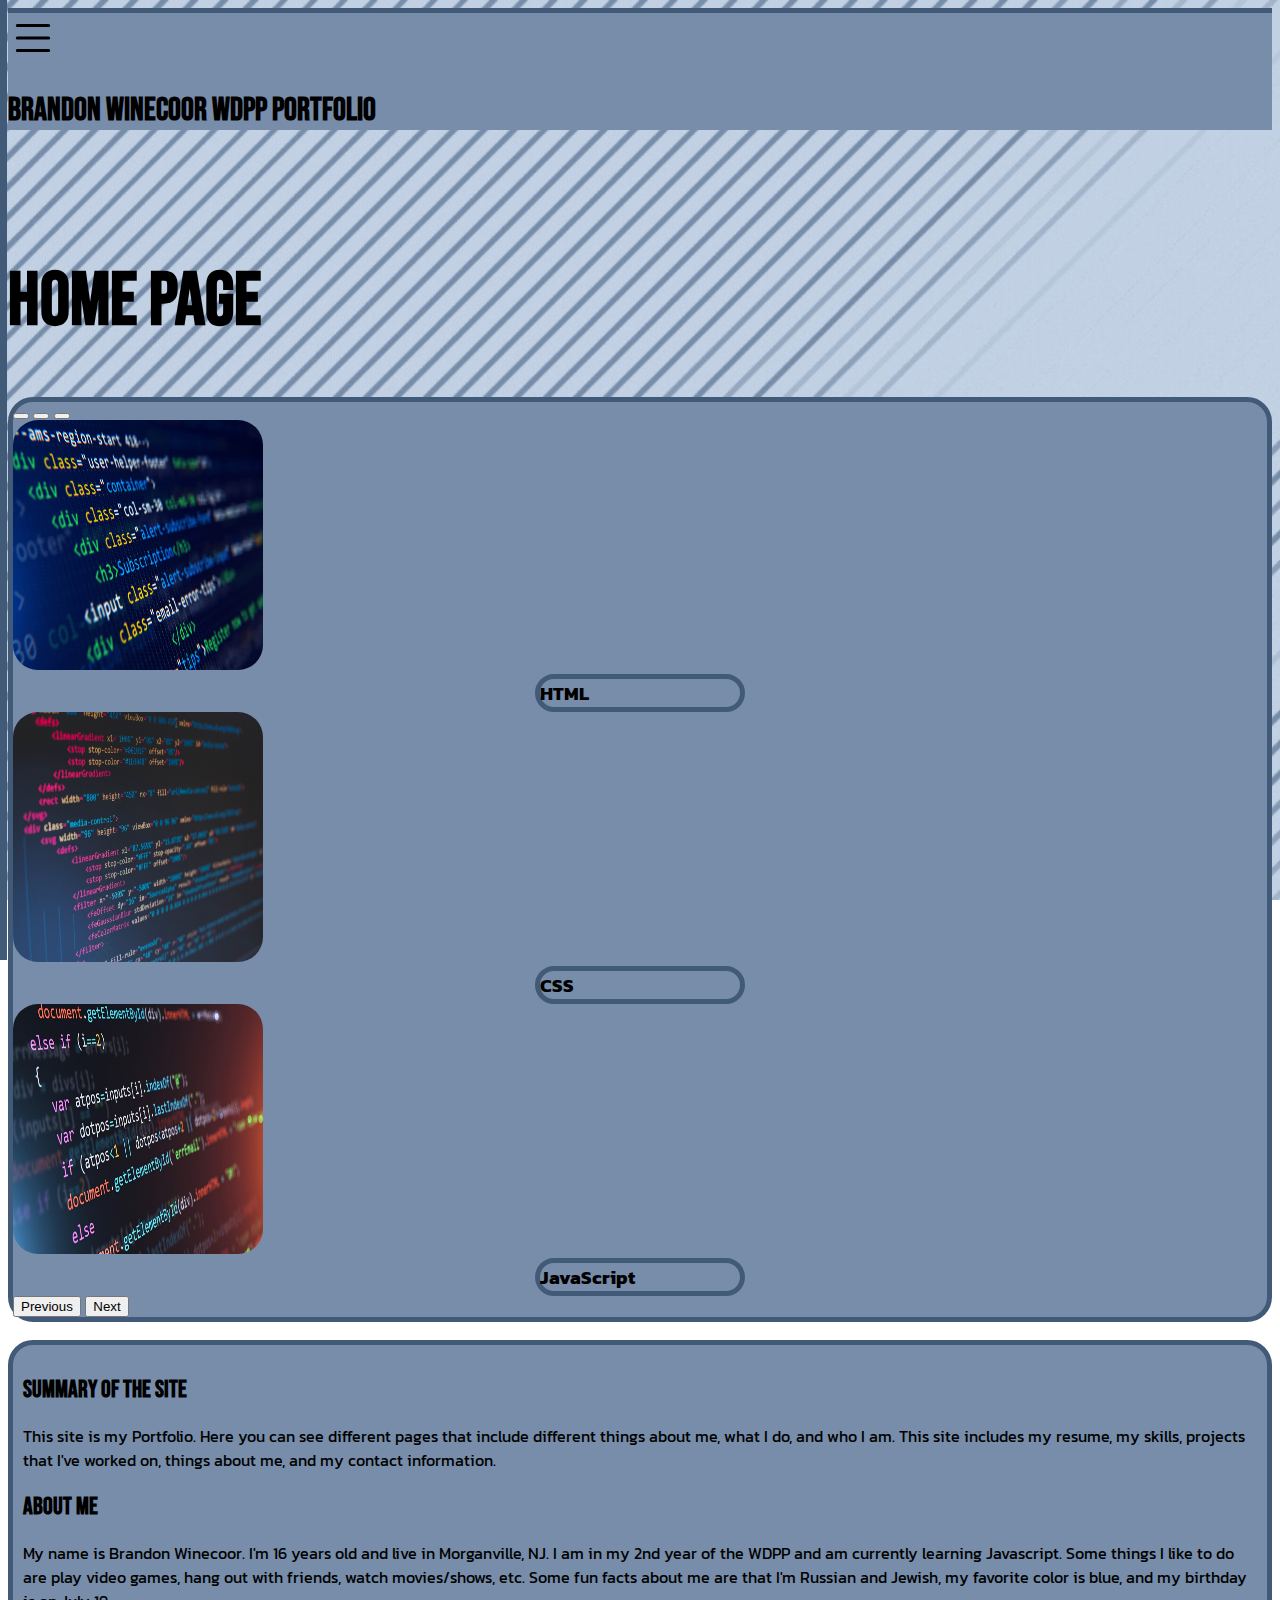
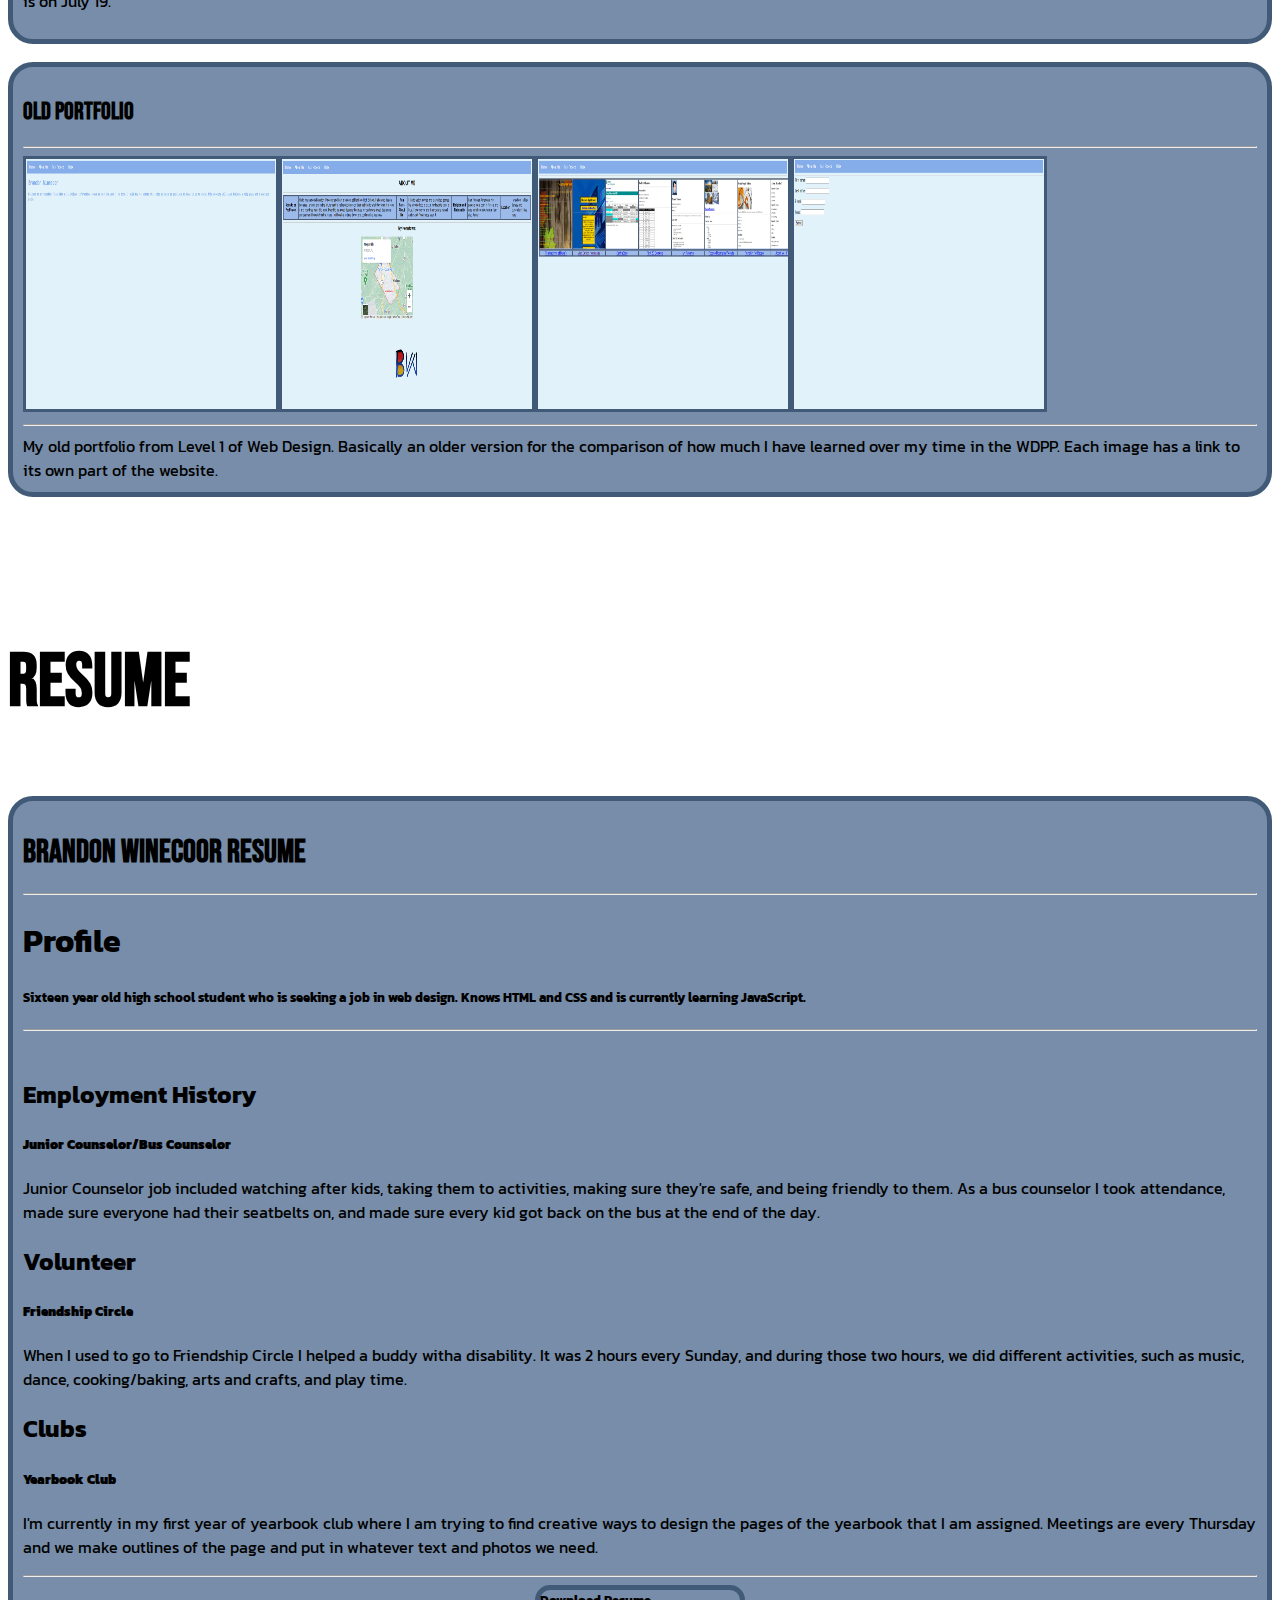
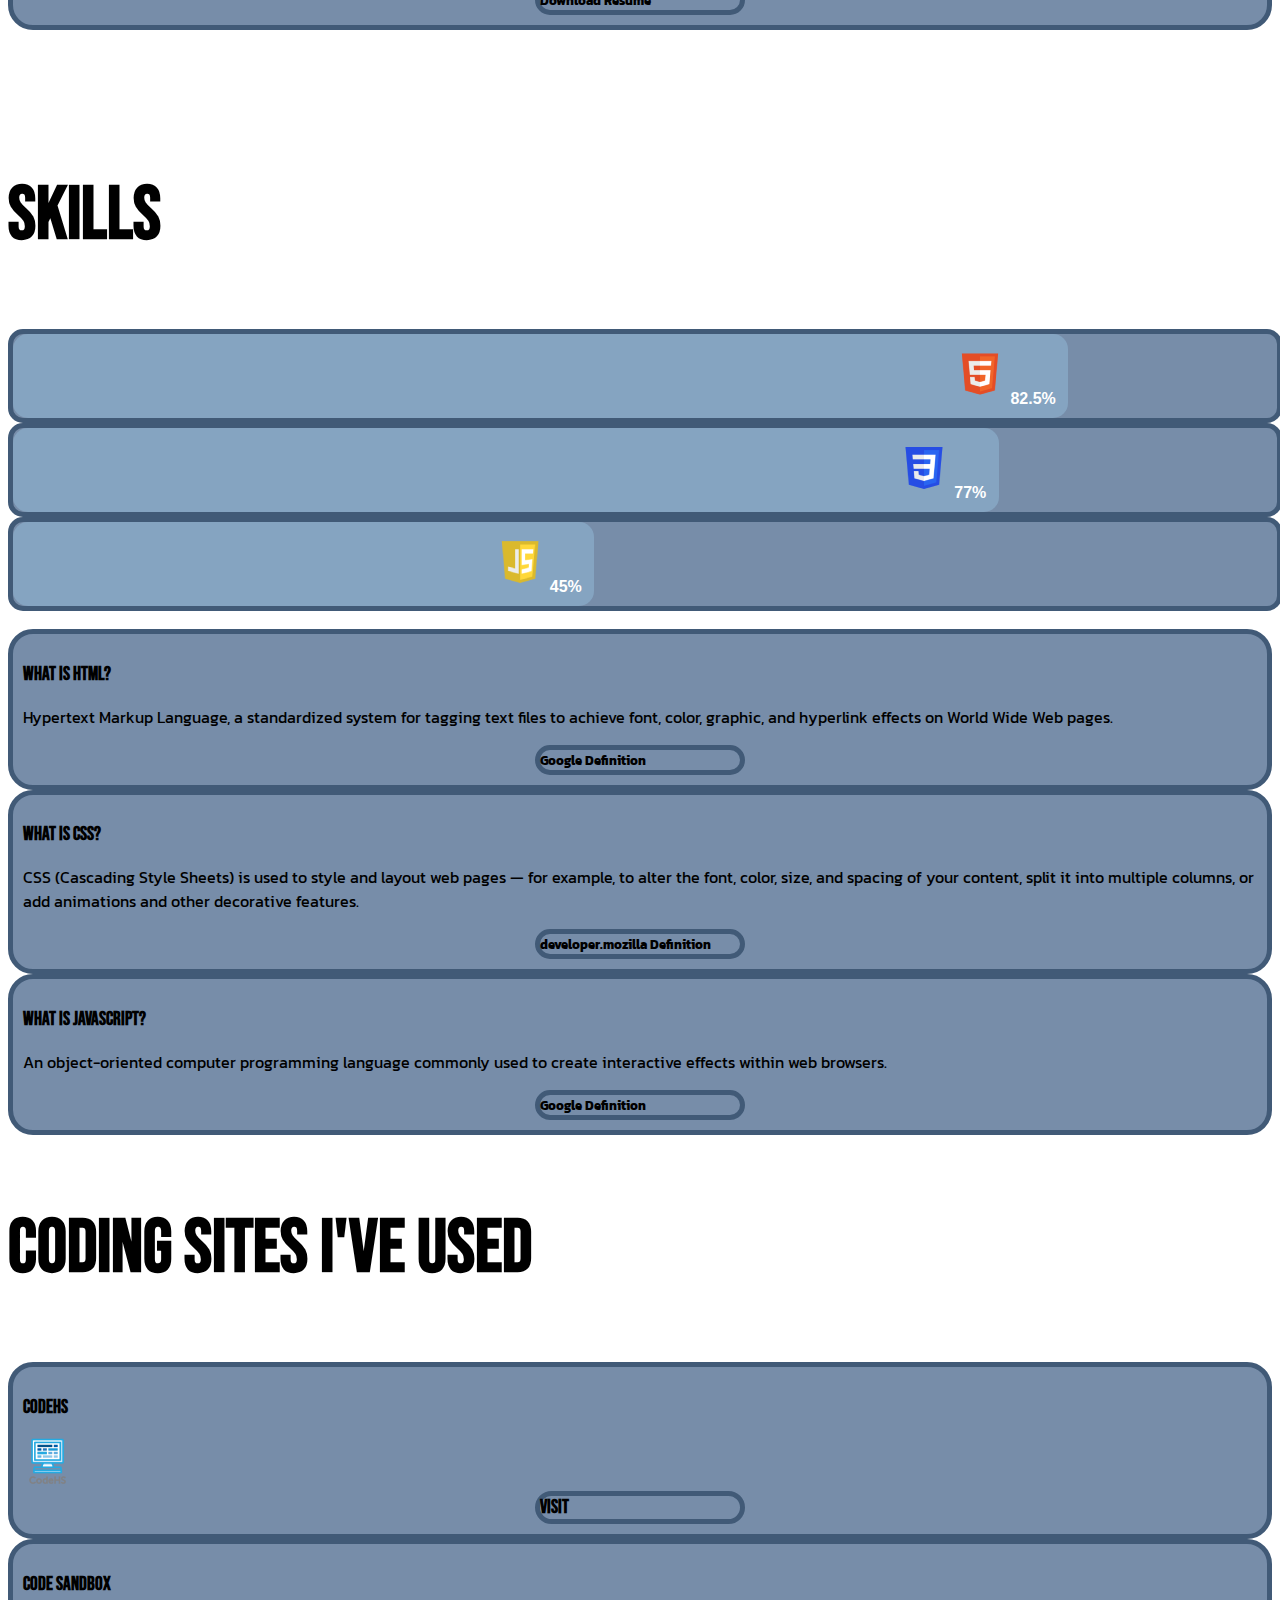
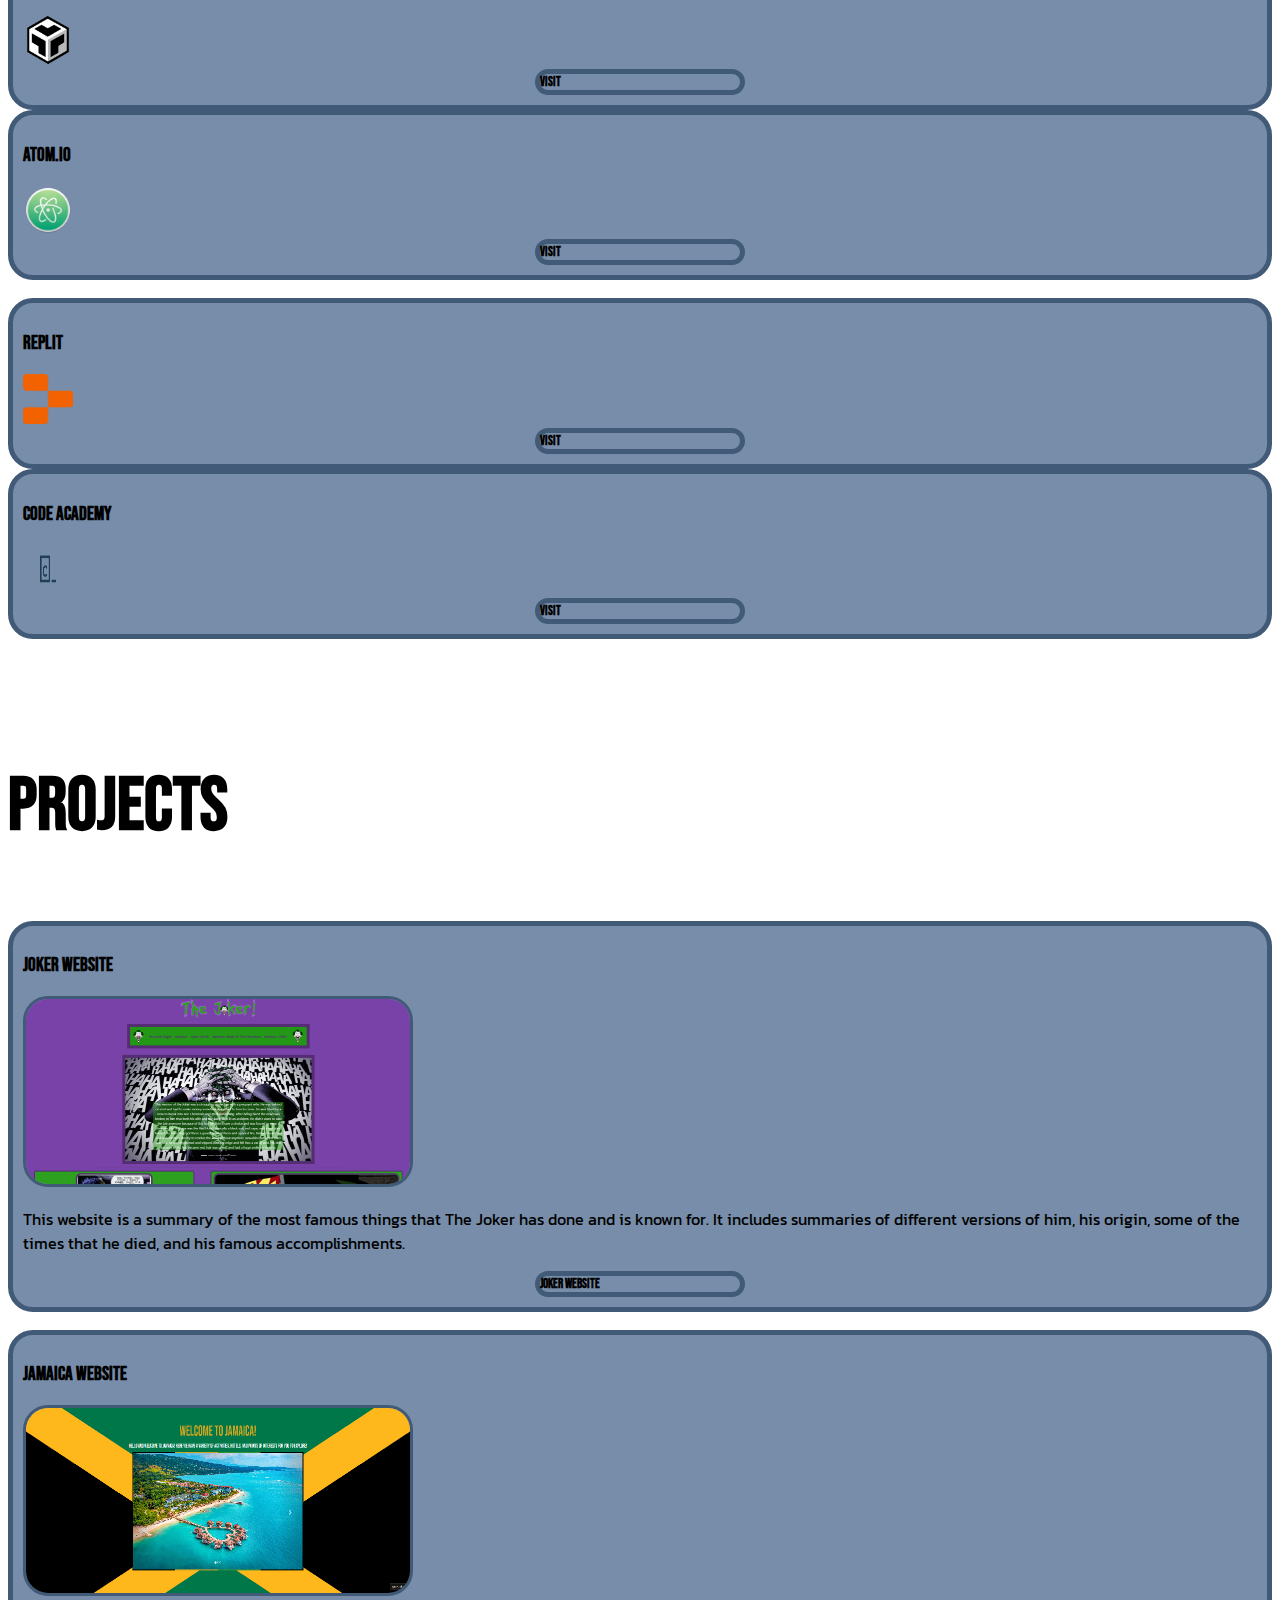
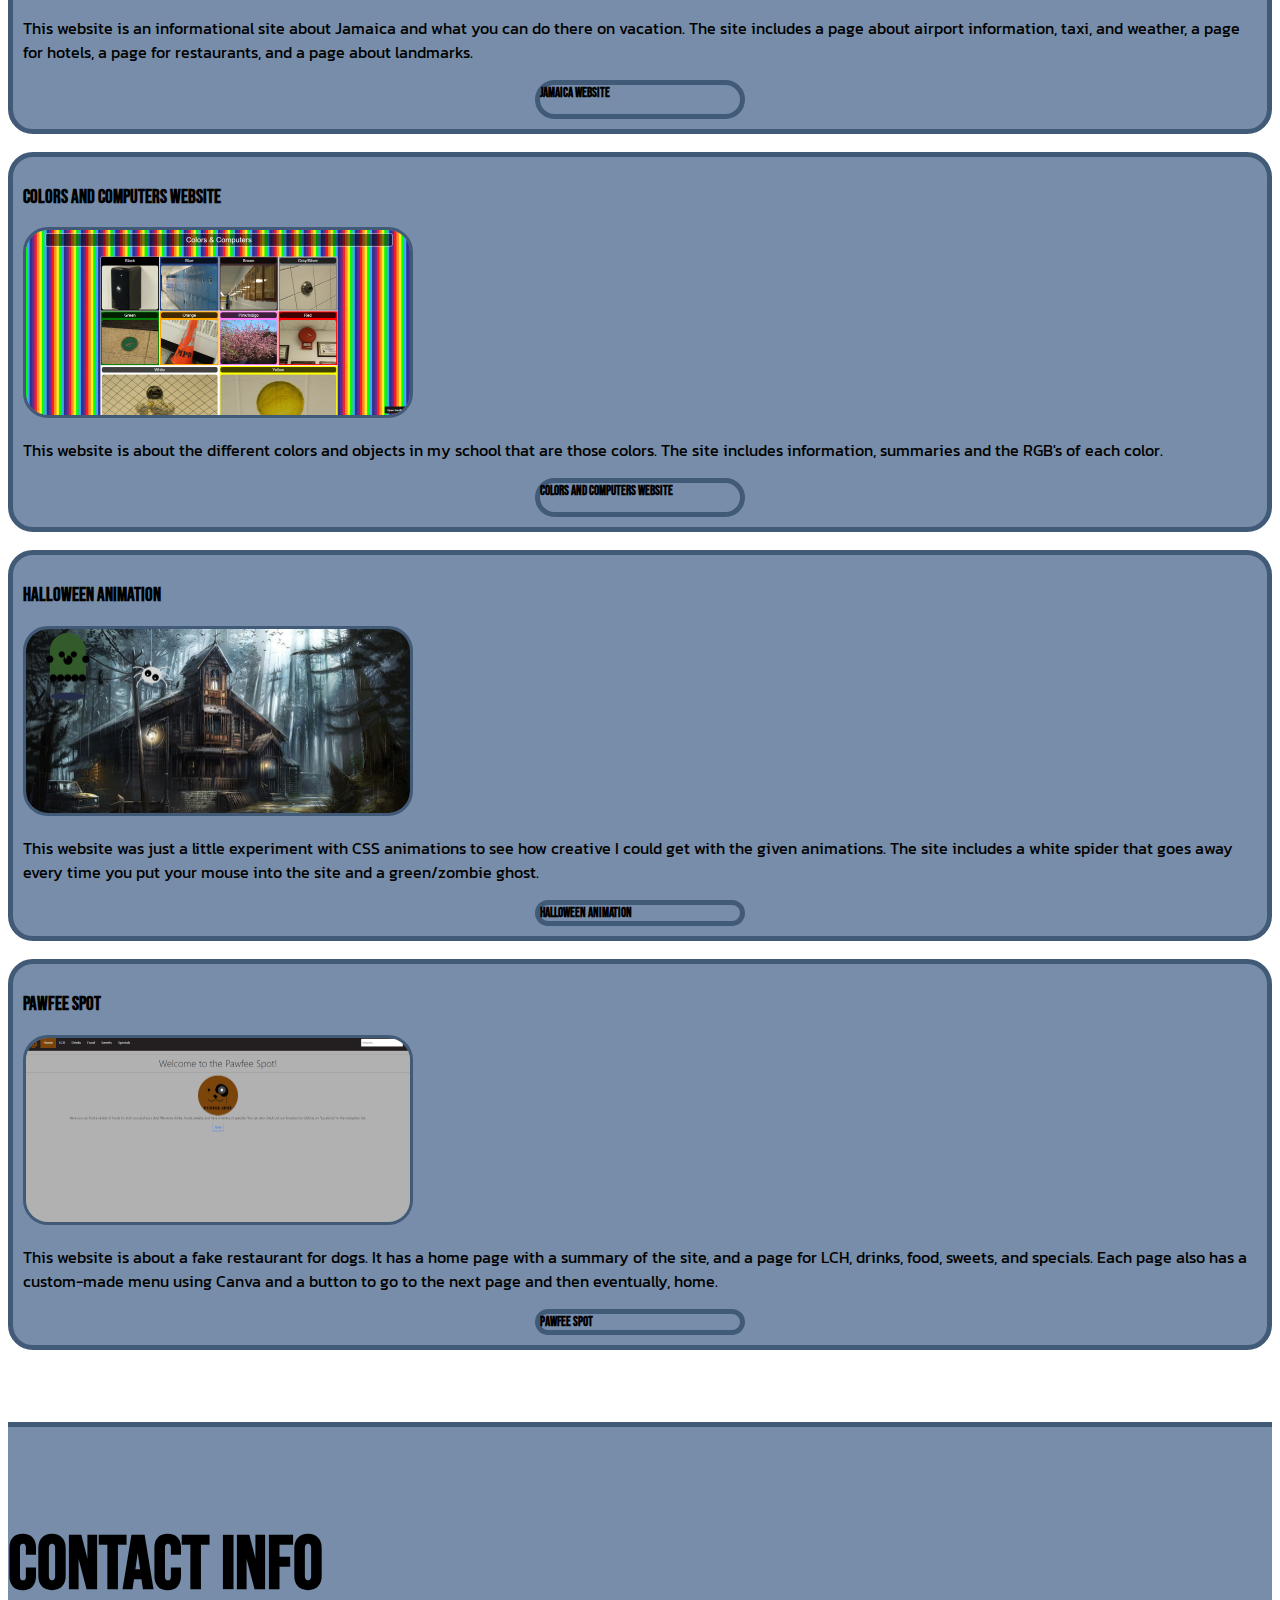
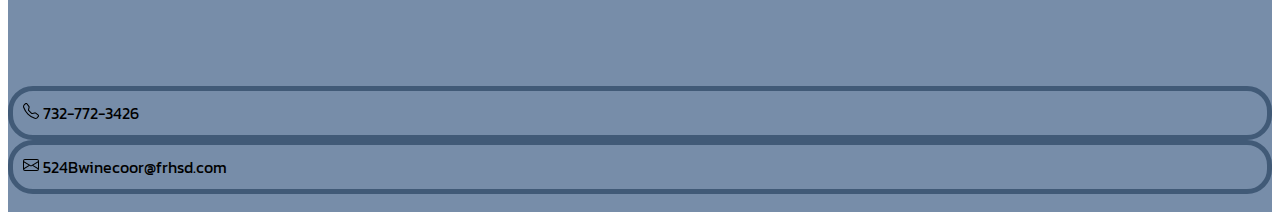
==== index.html @ ffa5fddc "Add files via upload" ====
<!doctype html>
<html lang="en">

<head>

  <link rel="preconnect" href="https://fonts.googleapis.com">
  <link rel="preconnect" href="https://fonts.gstatic.com" crossorigin>
  <link href="https://fonts.googleapis.com/css2?family=Bebas+Neue&family=Kanit:wght@300&display=swap" rel="stylesheet">
  <link href="https://fonts.googleapis.com/css2?family=Bebas+Neue&family=Kanit:wght@300&display=swap" rel="stylesheet">
  <!-- Required meta tags -->
  <meta charset="utf-8">
  <meta name="viewport" content="width=device-width, initial-scale=1">
  <link rel="stylesheet" href="style.css">
  <!-- Bootstrap CSS -->
  <link href="https://cdn.jsdelivr.net/npm/bootstrap@5.0.2/dist/css/bootstrap.min.css" rel="stylesheet"
    integrity="sha384-EVSTQN3/azprG1Anm3QDgpJLIm9Nao0Yz1ztcQTwFspd3yD65VohhpuuCOmLASjC" crossorigin="anonymous">
  <title>Brandon's Portfolio</title>
  <style>
    body {
      background-image: url(background.gif);
      background-repeat: no-repeat;
      background-size: cover;
      background-attachment: fixed;
      font-family: "Lato", sans-serif;
    }

    .sidenav {
      height: 100%;
      width: 0;
      position: fixed;
      z-index: 1;
      top: 0;
      left: 0;
      background-color: #778DA9;
      overflow-x: hidden;
      transition: 0.5s;
      padding-top: 60px;
      border-right: 7.5px solid #415A77;
    }

    .sidenav a {
      padding: 8px 8px 8px 32px;
      text-decoration: none;
      font-size: 25px;
      color: #1f1f1f;
      display: block;
      transition: 0.3s;
    }

    .sidenav a:hover {
      background-color: #95afd0;
    }

    .sidenav .closebtn {
      position: absolute;
      top: 0;
      right: 25px;
      font-size: 36px;
      margin-left: 50px;
    }

    @media screen and (max-height: 450px) {
      .sidenav {
        padding-top: 15px;
      }

      .sidenav a {
        font-size: 18px;
      }
    }
  </style>
</head>

<body>
  <div class="navbar nav-bg sticky-top">
    <div class="container-fluid">
      <div id="mySidenav" class="sidenav">
        <a href="javascript:void(0)" class="closebtn" onclick="closeNav()"><svg xmlns="http://www.w3.org/2000/svg"
            width="35" height="35" fill="currentColor" class="bi bi-x-lg" viewBox="0 0 16 16">
            <path
              d="M2.146 2.854a.5.5 0 1 1 .708-.708L8 7.293l5.146-5.147a.5.5 0 0 1 .708.708L8.707 8l5.147 5.146a.5.5 0 0 1-.708.708L8 8.707l-5.146 5.147a.5.5 0 0 1-.708-.708L7.293 8 2.146 2.854Z" />
          </svg></a>
        <a href="#home">Home/About Me</a>
        <a href="#resume">Resume</a>
        <a href="#skills">Skills</a>
        <a href="#projects">Projects</a>
        <a href="#contactinfo">Contact Info</a>
      </div>


      <span style="font-size:30px;cursor:pointer" onclick="openNav()" class="sticky-top"><svg
          xmlns="http://www.w3.org/2000/svg" width="50" height="50" fill="currentColor" class="bi bi-list"
          viewBox="0 0 16 16">
          <path fill-rule="evenodd"
            d="M2.5 12a.5.5 0 0 1 .5-.5h10a.5.5 0 0 1 0 1H3a.5.5 0 0 1-.5-.5zm0-4a.5.5 0 0 1 .5-.5h10a.5.5 0 0 1 0 1H3a.5.5 0 0 1-.5-.5zm0-4a.5.5 0 0 1 .5-.5h10a.5.5 0 0 1 0 1H3a.5.5 0 0 1-.5-.5z" />
        </svg></span>

      <script>
        function openNav() {
          document.getElementById("mySidenav").style.width = "250px";
        }

        function closeNav() {
          document.getElementById("mySidenav").style.width = "0";
        }
      </script>
      <h1 class="text-dark mx-auto googlefont" href="#">Brandon Winecoor WDPP Portfolio</h1>
    </div>
  </div>



  <div>
    <section id="home">
      <br>
      <br>
      <br>
      <h1 class="text-center googlefont text-decoration-underline h1size">Home Page</h1>


      <div id="carouselExampleDark" class="carousel slide customborder3 col-sm-4" data-bs-ride="carousel">
        <div class="carousel-indicators">
          <button type="button" data-bs-target="#carouselExampleDark" data-bs-slide-to="0" class="active"
            aria-current="true" aria-label="Slide 1"></button>
          <button type="button" data-bs-target="#carouselExampleDark" data-bs-slide-to="1"
            aria-label="Slide 2"></button>
          <button type="button" data-bs-target="#carouselExampleDark" data-bs-slide-to="2"
            aria-label="Slide 3"></button>
        </div>
        <div class="carousel-inner">
          <div class="carousel-item active" data-bs-interval="10000">
            <img src="htmlimg.png" class="d-block w-100 phimg carouselimg" alt="...">
            <div class="carousel-caption d-none d-md-block">
              <h3 class="text-center googlefont2 bg-custom text-dark tha">HTML</h3>
            </div>
          </div>
          <div class="carousel-item" data-bs-interval="2000">
            <img src="cssimg.png" class="d-block w-100 phimg carouselimg" alt="...">
            <div class="carousel-caption d-none d-md-block">
              <h3 class="text-center googlefont2 bg-custom text-dark tha">CSS</h3>
            </div>
          </div>
          <div class="carousel-item">
            <img src="javascriptimg.png" class="d-block w-100 phimg carouselimg" alt="...">
            <div class="carousel-caption d-none d-md-block">
              <h3 class="text-center googlefont2 bg-custom text-dark tha">JavaScript</h3>
            </div>
          </div>
        </div>
        <button class="carousel-control-prev" type="button" data-bs-target="#carouselExampleDark" data-bs-slide="prev">
          <span class="carousel-control-prev-icon" aria-hidden="true"></span>
          <span class="visually-hidden">Previous</span>
        </button>
        <button class="carousel-control-next" type="button" data-bs-target="#carouselExampleDark" data-bs-slide="next">
          <span class="carousel-control-next-icon" aria-hidden="true"></span>
          <span class="visually-hidden">Next</span>
        </button>
      </div>

      <br>
      <div class="mx-auto">
        <div class="text-center customborder col-sm-6">
          <div class="tha">
            <h2 class=" googlefont  text-decoration-underline">Summary of the Site</h2>
            <p class=" googlefont2">This site is my Portfolio. Here you can see different pages that include different
              things
              about me, what I do,
              and who I am. This site includes my resume, my skills, projects that I've worked on, things about me, and
              my
              contact information.</p>
          </div>
          <div class="tha">
            <h2 class="googlefont  text-decoration-underline">About Me</h2>
            <p class="googlefont2">My name is Brandon Winecoor. I'm 16 years old and live in Morganville, NJ. I am
              in my 2nd year of the WDPP and am currently learning Javascript. Some things I like to do are play video
              games, hang out with friends, watch movies/shows, etc. Some fun facts about me are that I'm Russian and
              Jewish, my favorite color is blue, and my birthday is on July 19. </p>
          </div>
        </div>
      </div>

      <br>

      <div class="container text-center op">
        <div class="row row-cols-1">
          <div class="col googlefont text-decoration-underline">
            <h2>Old Portfolio</h3>
          </div>
          <hr>
          <div class="col"><a href="https://brandonwinecoorcodehsme-2858744.codehs.me/index.html" target="blank"><img
                src="OP 1.png" class="imgborder"></a><a
              href="https://brandonwinecoorcodehsme-2858744.codehs.me/about.html" target="blank"><img src="OP 2.png"
                class="imgborder"></a><a href="https://brandonwinecoorcodehsme-2858744.codehs.me/pastprojects.html"
              target="blank"><img src="OP 3.png" class="imgborder"></a><a
              href="https://brandonwinecoorcodehsme-2858744.codehs.me/help.html" target="blank"><img src="OP 4.png"
                class="imgborder"></a></div>
          <hr>
          <div class="col googlefont2 tha">My old portfolio from Level 1 of Web Design. Basically an older
            version for the
            comparison of how much I have learned over my time in the WDPP. Each image has a link to its own part of
            the
            website.
          </div>
        </div>
      </div>

      <br>

    </section>
    <br>

    <section id="resume">
      <br>
      <br>
      <br>

      <h1 class="text-center googlefont text-decoration-underline h1size">Resume</h1>
      <br>
      <div class="row customborder col-md-10 mx-auto">
        <h1 class="googlefont text-center text-decoration-underline">Brandon Winecoor Resume</h2>
          <hr>
          <div class="tha">
            <h1 class="googlefont2 text-center text-decoration-underline">Profile</h2>
              <h5 class="googlefont2 text-center">Sixteen year old high school student who is seeking a job in web
                design.
                Knows HTML and CSS and is currently learning JavaScript.</h4>
          </div>
          <hr>
          <br>

          <div class="col-md-3 mx-auto">
            <div class="text-center tha">
              <h2 class="googlefont2 text-decoration-underline">Employment History</h2>
              <h5 class="googlefont2"><b>Junior Counselor/Bus Counselor</b></h5>
              <p class="googlefont2">Junior Counselor job included watching after kids, taking them to activities,
                making
                sure
                they're safe,
                and
                being friendly to them. As a bus counselor I took attendance, made sure
                everyone had
                their
                seatbelts on, and made sure every kid got back on the bus at the end of the
                day.</p>
            </div>
          </div>
          <div class="col-md-3 mx-auto">
            <div class="text-center tha">
              <h2 class="googlefont2 text-decoration-underline">Volunteer</h2>
              <h5 class="googlefont2"><b>Friendship Circle</b></h5>
              <p class="googlefont2">When I used to go to Friendship Circle I helped a buddy witha disability. It
                was 2
                hours
                every Sunday, and during those two hours, we did different activities, such as music, dance,
                cooking/baking,
                arts and crafts, and play time.</p>
            </div>
          </div>
          <div class="col-md-3 mx-auto">
            <div class="text-center tha">
              <h2 class="googlefont2 text-decoration-underline">Clubs</h2>
              <h5 class="googlefont2"><b>Yearbook Club</b></h5>
              <p class="googlefont2">I'm currently in my first year of yearbook club where I am trying to find
                creative
                ways
                to design the pages of the yearbook that I am assigned. Meetings are every Thursday and we make
                outlines
                of
                the page and put in whatever text and photos we need.</p>
            </div>
          </div>
          <hr>
          <div class="mx-auto">
            <h5 class="googlefont bg-custom-button text-center text-dark"><a
                href="https://portfolio.brandonw13.repl.co/myresume.png" target="blank" class="text-dark googlefont2"
                download>Download Resume</a></h5>
          </div>
      </div>



    </section>
    <br>
    <section id="skills">
      <br>
      <br>
      <br>

      <div class="row text-center">
        <div class="col-lg-12">
          <div class="card-body">
            <div class="container-fluid ml-3 mr-3">
              <br>
              <div class="row">
                <div class="col">
                  <h1 class="text-center googlefont text-decoration-underline h1size">Skills</h1>
                </div>
              </div>

              <br>

              <div class="skilllevel">
                <div class="skills html"><img src="htmllogo.png" class="skillimg"><b>82.5%</b></div>
              </div>

              <div class="skilllevel">
                <div class="skills css"><img src="csslogo.png" class="skillimg"><b>77%</b></div>
              </div>

              <div class="skilllevel">
                <div class="skills js"><img src="javascriptlogo.png" class="skillimg"><b>45%</b></div>
              </div>
            </div>
          </div>
        </div>
      </div>
      <br>

      <div class="row text-center mx-auto">
        <div class="col-lg-4">
          <div class="customborder">
            <div class="card-body tha">
              <h3 class="card-title text-center googlefont text-decoration-underline">What is HTML?</h3>
              <p class="card-text googlefont2">Hypertext Markup Language, a standardized system for tagging text
                files to achieve font, color, graphic, and hyperlink effects on World Wide Web pages.</p>
              <h5 class="googlefont bg-custom-button text-center text-dark"><a
                  href="https://www.google.com/search?q=What+is+HTML%3F&rlz=1C1GCEB_enUS1023US1023&oq=What+is+HTML%3F&aqs=chrome..69i57.176j0j7&sourceid=chrome&ie=UTF-8"
                  target="blank" class="text-dark googlefont2">Google Definition</a></h5>
            </div>
          </div>
        </div>
        <div class="col-lg-4">
          <div class="customborder">
            <div class="card-body tha">
              <h3 class="card-title text-center googlefont text-decoration-underline">What is CSS?</h3>
              <p class="card-text googlefont2">CSS (Cascading Style Sheets) is used to style and layout web pages —
                for example, to alter the font, color, size, and spacing of your content, split it into multiple
                columns,
                or add
                animations and other decorative features.</p>
              <h5 class="googlefont bg-custom-button text-center text-dark"><a
                  href="https://developer.mozilla.org/en-US/docs/Web/CSS" target="blank"
                  class="text-dark googlefont2">developer.mozilla
                  Definition</a></h5>
            </div>
          </div>
        </div>
        <div class="col-lg-4">
          <div class="customborder">
            <div class="card-body tha">
              <h3 class="card-title text-center googlefont text-decoration-underline">What is JavaScript?</h3>
              <p class="card-text googlefont2">An object-oriented computer programming language commonly used to
                create interactive effects within web browsers.</p>
              <h5 class="googlefont bg-custom-button text-center text-dark"><a
                  href="https://www.google.com/search?q=What+is+javascript%3F&rlz=1C1GCEB_enUS1023US1023&ei=Nad7Y8HILLSv5NoPrN-J8Ao&ved=0ahUKEwiBt67h2L_7AhW0F1kFHaxvAq4Q4dUDCBE&uact=5&oq=What+is+javascript%3F&gs_lcp=Cgxnd3Mtd2l6LXNlcnAQAzIECAAQRzIECAAQRzIECAAQRzIECAAQRzIECAAQRzIECAAQRzIECAAQRzIECAAQR0oECEEYAEoECEYYAFDNBlj4D2CHEWgAcAJ4AYABAIgBAJIBAJgBAKABAcgBCMABAQ&sclient=gws-wiz-serp"
                  target="blank" class="text-dark googlefont2">Google Definition</a></h5>
            </div>
          </div>
        </div>

      </div>

      <br>

      <h1 class="text-center googlefont text-decoration-underline h1size">Coding Sites I've Used</h1>

      <br>

      <div class="row text-center mx-auto">
        <div class="col-lg-4">
          <div class="customborder">
            <div class="card-body">
              <h3 class="card-title text-center googlefont">CodeHS</h3>
              <img src="codehslogo.png" class="sitelogos">
              <h3 class="googlefont bg-custom-button text-center text-dark"><a href="https://codehs.com/" target="blank"
                  class="text-dark">Visit</a></h3>
            </div>
          </div>
        </div>
        <div class="col-lg-4">
          <div class="customborder">
            <div class="card-body">
              <h3 class="card-title text-center googlefont">Code Sandbox</h5>
                <img src="codesandboxlogo.png" class="sitelogos">
                <h5 class="googlefont bg-custom-button text-center text-dark"><a
                    href="https://codesandbox.io/signin?continue=/dashboard/recent" target="blank"
                    class="text-dark">Visit</a>
                </h5>
            </div>
          </div>
        </div>
        <div class="col-lg-4">
          <div class="customborder">
            <div class="card-body">
              <h3 class="card-title text-center googlefont">Atom.io</h5>
                <img src="atom.io logo.png" class="sitelogos">
                <h5 class="googlefont bg-custom-button text-center text-dark"><a href="https://atom.io/" target="blank"
                    class="text-dark">Visit</a></h5>
            </div>
          </div>
        </div>

      </div>

      <br>

      <div class="row text-center mx-auto">
        <div class="col-lg-6">
          <div class="customborder">
            <div class="card-body">
              <h3 class="card-title text-center googlefont">Replit</h5>
                <img src="replitlogo.png" class="sitelogos">
                <h5 class="googlefont bg-custom-button text-center text-dark"><a href="https://replit.com/~"
                    target="blank" class="text-dark">Visit</a></h5>
            </div>
          </div>
        </div>
        <div class="col-lg-6">
          <div class="customborder">
            <div class="card-body">
              <h3 class="card-title text-center googlefont">Code Academy</h5>
                <img src="codecademylogo.png" class="sitelogos">
                <h5 class="googlefont bg-custom-button text-center text-dark"><a
                    href="https://www.codecademy.com/catalog" target="blank" class="text-dark">Visit</a></h5>
            </div>
          </div>
        </div>

    </section>
    <br>
    <section id="projects">
      <br>
      <br>
      <br>

      <h1 class="text-center googlefont text-decoration-underline h1size">Projects</h1>



      <br>

      <div class="row mx-3">
        <div class="col-md-4">
          <div class="text-center customborder inline">
            <div class="text-decoration-underline googlefont">
              <h3>Joker Website</h3>
            </div>
            <img src="Joker website.png" class="siteimg w-100 googlefont2">
            <div>
              <p class="googlefont2 tha">This website is a summary of the most famous things that The
                Joker has done and is
                known
                for. It includes summaries of different versions of him, his origin, some of the times that he died, and
                his
                famous accomplishments.</p>
            </div>
            <h5 class="googlefont bg-custom-button text-center"><a href="https://joker-website.brandonw13.repl.co/"
                target="blank" class="text-dark">Joker Website</a></h5>
          </div>
        </div>
        <br>
        <div class="col-md-4">
          <div class="text-center customborder inline">
            <div class="text-decoration-underline googlefont">
              <h3>Jamaica Website</h3>
            </div>
            <img src="jamaica site.png" class="siteimg  w-100 googlefont2">
            <div>
              <p class="googlefont2 tha">This website is an informational site about Jamaica and what you
                can do there on
                vacation. The site
                includes a page about airport information, taxi, and weather, a page for hotels, a page for restaurants,
                and
                a
                page about landmarks.</p>
            </div>
            <h5 class="googlefont bg-custom-button text-center text-dark"><a href="https://981xps.csb.app/"
                target="blank" class="text-dark">Jamaica Website</p></a></h5>
          </div>
        </div>
        <br>
        <div class="col-md-4">
          <div class="text-center customborder inline">
            <div class="text-decoration-underline googlefont">
              <h3>Colors and Computers Website</h3>
            </div>
            <img src="Colors Website.png" class="siteimg  w-100 googlefont2">
            <div>
              <p class="googlefont2 tha">This website is about the different colors and objects in my
                school that are those
                colors. The site
                includes information, summaries and the RGB's of each color.</p>
            </div>
            <h5 class="googlefont bg-custom-button text-center text-dark"><a href="https://20q1h0.csb.app/#black-s"
                target="blank" class="text-dark">Colors and Computers Website</p></a></h5>
          </div>
        </div>
      </div>

      <br>
      <div class="row mx-1">
        <div class="col-md-6 mx-auto">
          <div class="text-center customborder inline">
            <div class="text-decoration-underline googlefont">
              <h3>Halloween Animation</h3>
            </div>
            <img src="halloween animation.png" class="siteimg  w-50 googlefont2">
            <div>
              <p class="googlefont2 tha">This website was just a little experiment with CSS animations to
                see how creative I
                could get with
                the
                given animations. The site includes a white spider that goes away every time you put your mouse into the
                site
                and a green/zombie ghost.</p>
            </div>
            <h5 class="googlefont bg-custom-button text-center text-dark"><a
                href="https://halloween-animation.brandonw13.repl.co/" target="blank" class="text-dark">Halloween
                Animation</a></h5>
          </div>
        </div>

        <br>
        <div class="col-md-6 mx-auto">
          <div class="text-center customborder inline">
            <div class="text-decoration-underline googlefont">
              <h3>Pawfee Spot</h3>
            </div>
            <img src="Pawfee Spot Website.png" class="siteimg w-50 googlefont2">
            <div>
              <p class="googlefont2 tha">This website is about a fake restaurant for dogs. It has a home
                page with a summary
                of the site, and
                a
                page
                for LCH, drinks, food, sweets, and specials. Each page also has a custom-made menu using Canva and a
                button
                to
                go to the next page and then eventually, home.</p>
            </div>
            <h5 class="googlefont bg-custom-button text-center text-dark"><a
                href="https://pawfee-spot-3513044.codehs.me/index.html" target="blank" class="text-dark">Pawfee
                Spot</a>
            </h5>
          </div>
        </div>
      </div>




    </section>
    <br>
    <section id="contactinfo">
      <br>
      <br>
      <br>
      <div class="nav-bg">
        <br>
        <div class="container-fluid">
          <h3 class="mx-auto text-center googlefont text-decoration-underline h1size">Contact Info</h3>
        </div>
        <div class="container-fluid">
          <div class="container text-center">
            <div class="row">
              <div class="col-sm-3 customborder googlefont2 "><svg xmlns="http://www.w3.org/2000/svg" width="16"
                  height="16" fill="currentColor" class="bi bi-telephone" viewBox="0 0 16 16">
                  <path
                    d="M3.654 1.328a.678.678 0 0 0-1.015-.063L1.605 2.3c-.483.484-.661 1.169-.45 1.77a17.568 17.568 0 0 0 4.168 6.608 17.569 17.569 0 0 0 6.608 4.168c.601.211 1.286.033 1.77-.45l1.034-1.034a.678.678 0 0 0-.063-1.015l-2.307-1.794a.678.678 0 0 0-.58-.122l-2.19.547a1.745 1.745 0 0 1-1.657-.459L5.482 8.062a1.745 1.745 0 0 1-.46-1.657l.548-2.19a.678.678 0 0 0-.122-.58L3.654 1.328zM1.884.511a1.745 1.745 0 0 1 2.612.163L6.29 2.98c.329.423.445.974.315 1.494l-.547 2.19a.678.678 0 0 0 .178.643l2.457 2.457a.678.678 0 0 0 .644.178l2.189-.547a1.745 1.745 0 0 1 1.494.315l2.306 1.794c.829.645.905 1.87.163 2.611l-1.034 1.034c-.74.74-1.846 1.065-2.877.702a18.634 18.634 0 0 1-7.01-4.42 18.634 18.634 0 0 1-4.42-7.009c-.362-1.03-.037-2.137.703-2.877L1.885.511z" />
                </svg><a href='tel:7327723185' class="text-dark"> 732-772-3426</a></div>
            </div>
            <div class="row">
              <div class="col-sm-3 customborder googlefont2 "><svg xmlns="http://www.w3.org/2000/svg" width="16"
                  height="16" fill="currentColor" class="bi bi-envelope" viewBox="0 0 16 16">
                  <path
                    d="M0 4a2 2 0 0 1 2-2h12a2 2 0 0 1 2 2v8a2 2 0 0 1-2 2H2a2 2 0 0 1-2-2V4Zm2-1a1 1 0 0 0-1 1v.217l7 4.2 7-4.2V4a1 1 0 0 0-1-1H2Zm13 2.383-4.708 2.825L15 11.105V5.383Zm-.034 6.876-5.64-3.471L8 9.583l-1.326-.795-5.64 3.47A1 1 0 0 0 2 13h12a1 1 0 0 0 .966-.741ZM1 11.105l4.708-2.897L1 5.383v5.722Z" />
                </svg><a href="mailto:brandonwinecoor@gmail.com" class="text-dark"> 524Bwinecoor@frhsd.com</a>
              </div>
            </div>
          </div>
          <br>
        </div>
      </div>
    </section>
  </div>
  <script src="https://cdn.jsdelivr.net/npm/bootstrap@5.0.2/dist/js/bootstrap.bundle.min.js"
    integrity="sha384-MrcW6ZMFYlzcLA8Nl+NtUVF0sA7MsXsP1UyJoMp4YLEuNSfAP+JcXn/tWtIaxVXM"
    crossorigin="anonymous"></script>


</body>

</html>
---- style.css ----
a {
    color: black;
}
.activenav {
  background-color: #778DA9;
  border: 2px solid #1B263B;
}
.nav-bg {
  background-color: #778DA9;
  border-top: 5px solid #415A77;
  border-bottom: 5px solid #;
}
.title {
  border: 5px solid black;
  text-align: center;
  display: inline-flex;
  border-radius: 15px;
}

.summary {
  border: 5px solid #778DA9;
  border-radius: 20px;
  text-align: center;
  display: inline-flex;
}
.op {
  background-color: #778DA9;
  border: 5px solid #415A77;
  border-radius: 25px;
  padding: 10px;
}
.phimg {
  width: 250px;
  height: 250px;
}

.customborder {
  background-color: #778DA9;
  border: 5px solid #415A77;
  border-radius: 25px;
  margin: auto;
  padding: 10px;
}
.customborder2 {
  background-color: #778DA9;
  border: 5px solid #415A77;
  border-radius: 25px;
  padding: 10px;
}
.customborder3 {
  background-color: #778DA9;
  border: 5px solid #415A77;
  border-radius: 25px;
  margin: auto;
}
.customborder4 {
  background-color: #f5f5f5;
  border: 5px solid #415A77;
  border-radius: 25px;
  margin: auto;
  padding: 10px;
}
.imgborder {
  border: 3px solid #415A77;
  width: 250px;
  height: 250px;
}
.carouselimg {
  border-radius: 25px;
}
.aboutcimg {
    height: 490px;
}
.carouselwh {
  height: 500px;
}
.jobclub {
  margin-top: 100px;
}
.googlefont {
  font-family: 'Bebas Neue', cursive;
}
.googlefont2 {
  font-family: 'Kanit', sans-serif;
}
.mright {
  margin-right: 0px;
}
.mleft {
  margin-left: 0px;
}
.navh {
  border: 2px solid #1B263B;
  border-radius: 25px;
}
.navh:hover {
  background-color: #778DA9;
  border: 2px solid #1B263B;
  border-radius: 25px;
}
.bg-custom {
  background-color: #778DA9;
  width:200px;
  margin: auto;
  border: 5px solid #415A77;
  border-radius: 25px;
}
iframe {
  border-radius: 25px;
}
a:link {
  text-decoration: none;
}
.bg-custom-button:hover {
  background-color: #a7c4ec;
  width:200px;
  margin: auto;
  border: 5px solid #415A77;
  border-radius: 25px;
  transition: 0.3s;
}
.bg-custom-button {
  background-color: #778DA9;
  width:200px;
  margin: auto;
  border: 5px solid #415A77;
  border-radius: 25px;
}
.imgborder2 {
  border: 4px solid #415A77;
  border-radius: 25px;
}

.sitelogos {
  width: 50px;
  height: 50px;
}
.siteimg {
  width: 384px;
  height: 184.6px;
  border: 3px solid #415A77;
  border-radius: 25px;
}
.sml{
  margin-left: 70%;
}
.smr {
  margin-right: 70%;
}
.siteimg2 {
  width: 5px;
}
.sidenav2 {
  border: 5px solid #415A77;
  border-radius: 25px;
  background-color: #778DA9;
}
w3-sidebar {
  border-right: 5px;
  width: 50px;
}
.chr {
  height: 5px;
  background-color: #415A77;
}
.h1size {
  font-size: 75px;
}
.amsize {
  font-size: 20px;
}
.tha:hover {
  background-color: #a7c4ec;
  transition: 0.3s;
  border-radius: 25px;
  border: 5px solid #415A77;
}
-------------------------------------------------------------
* {box-sizing: border-box}

.skilllevel {
  width: 100%;
  background-color: #778DA9;
  border: 5px solid #415A77;
  border-radius: 15px;
}

.skills {
  text-align: right;
  padding-top: 10px;
  padding-bottom: 10px;
  color: white;
  padding-right: 1%;
}

.html {width: 82.50%; background-color: #85a4c1; border-radius: 15px;}
.css {width: 77%; background-color: #85a4c1; border-radius: 15px;}
.js {width: 45%; background-color: #85a4c1; border-radius: 15px;}

.html:hover {
  transition: .5s;
  background-color: #a7c4ec;
}
.css:hover {
  transition: .5s;
  background-color: #a7c4ec;
}
.js:hover {
  transition: .5s;
  background-color: #a7c4ec;
}
-------------------------------------------------------------
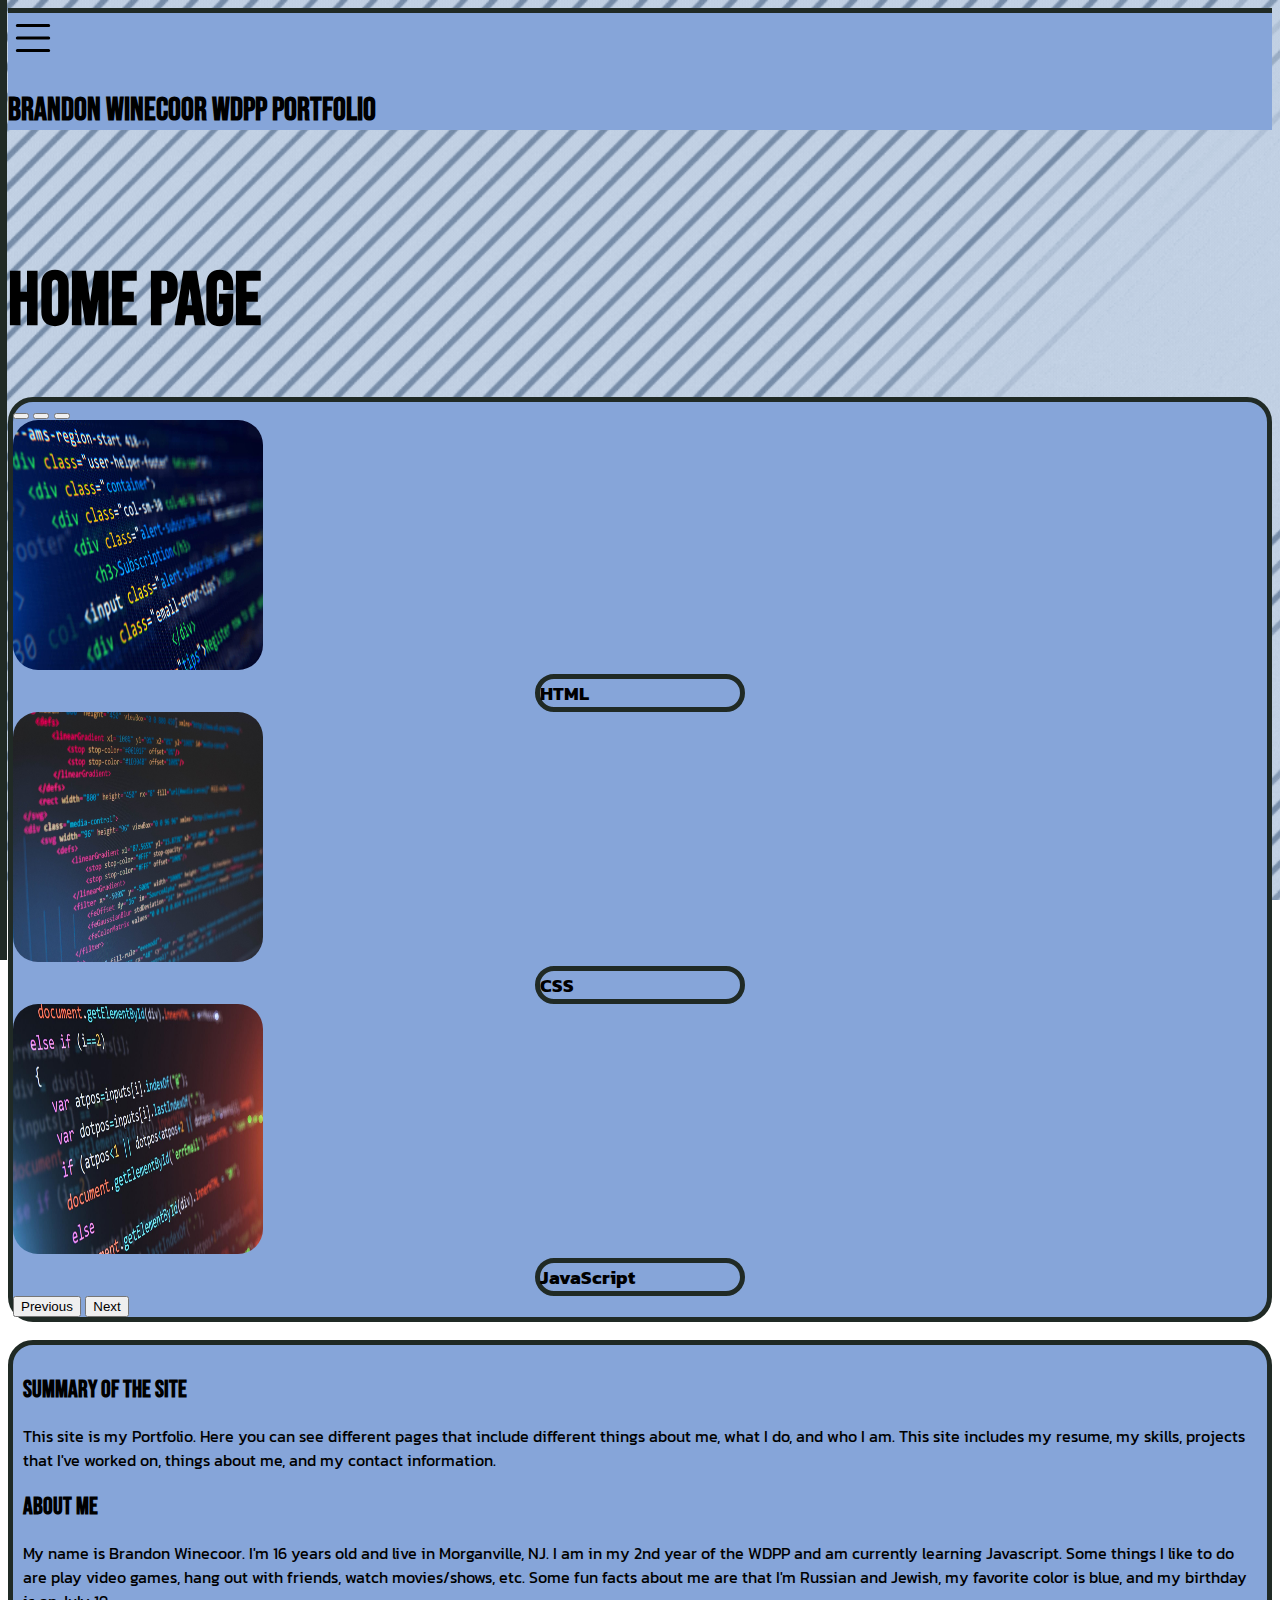
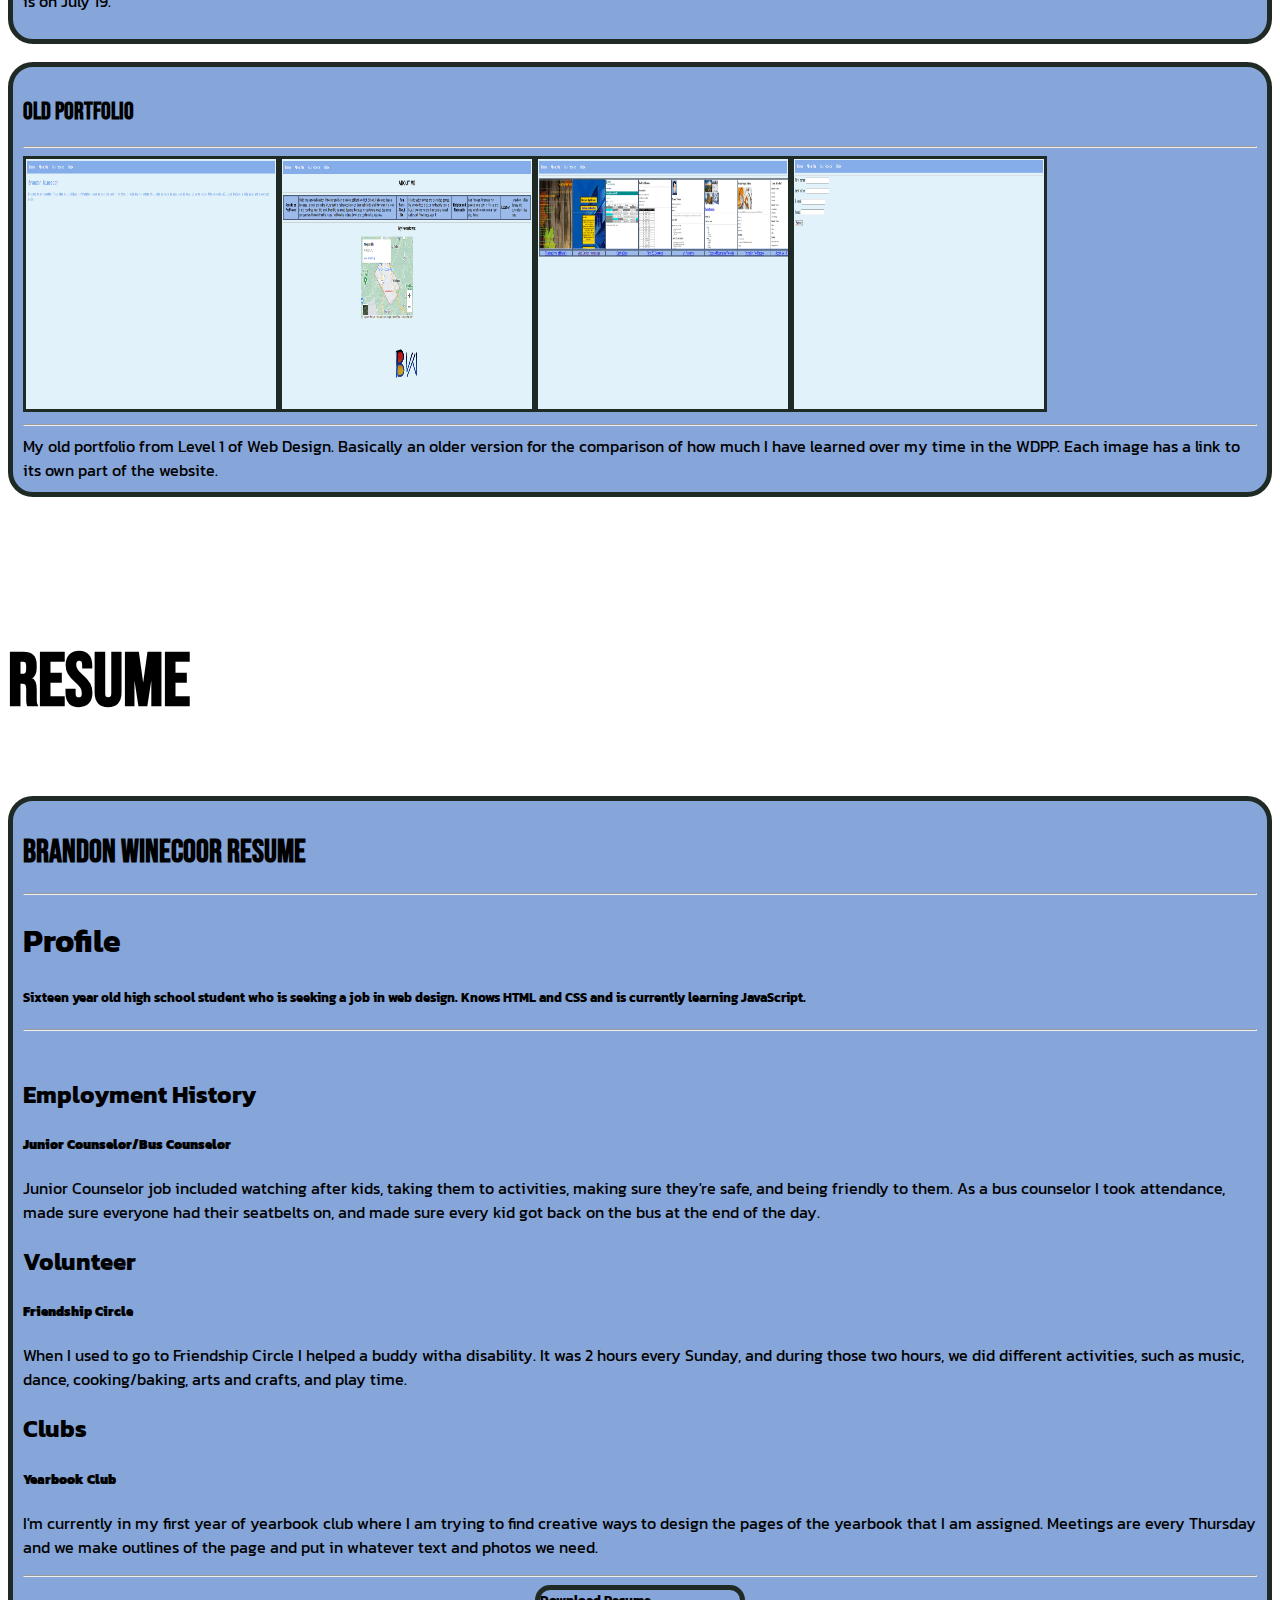
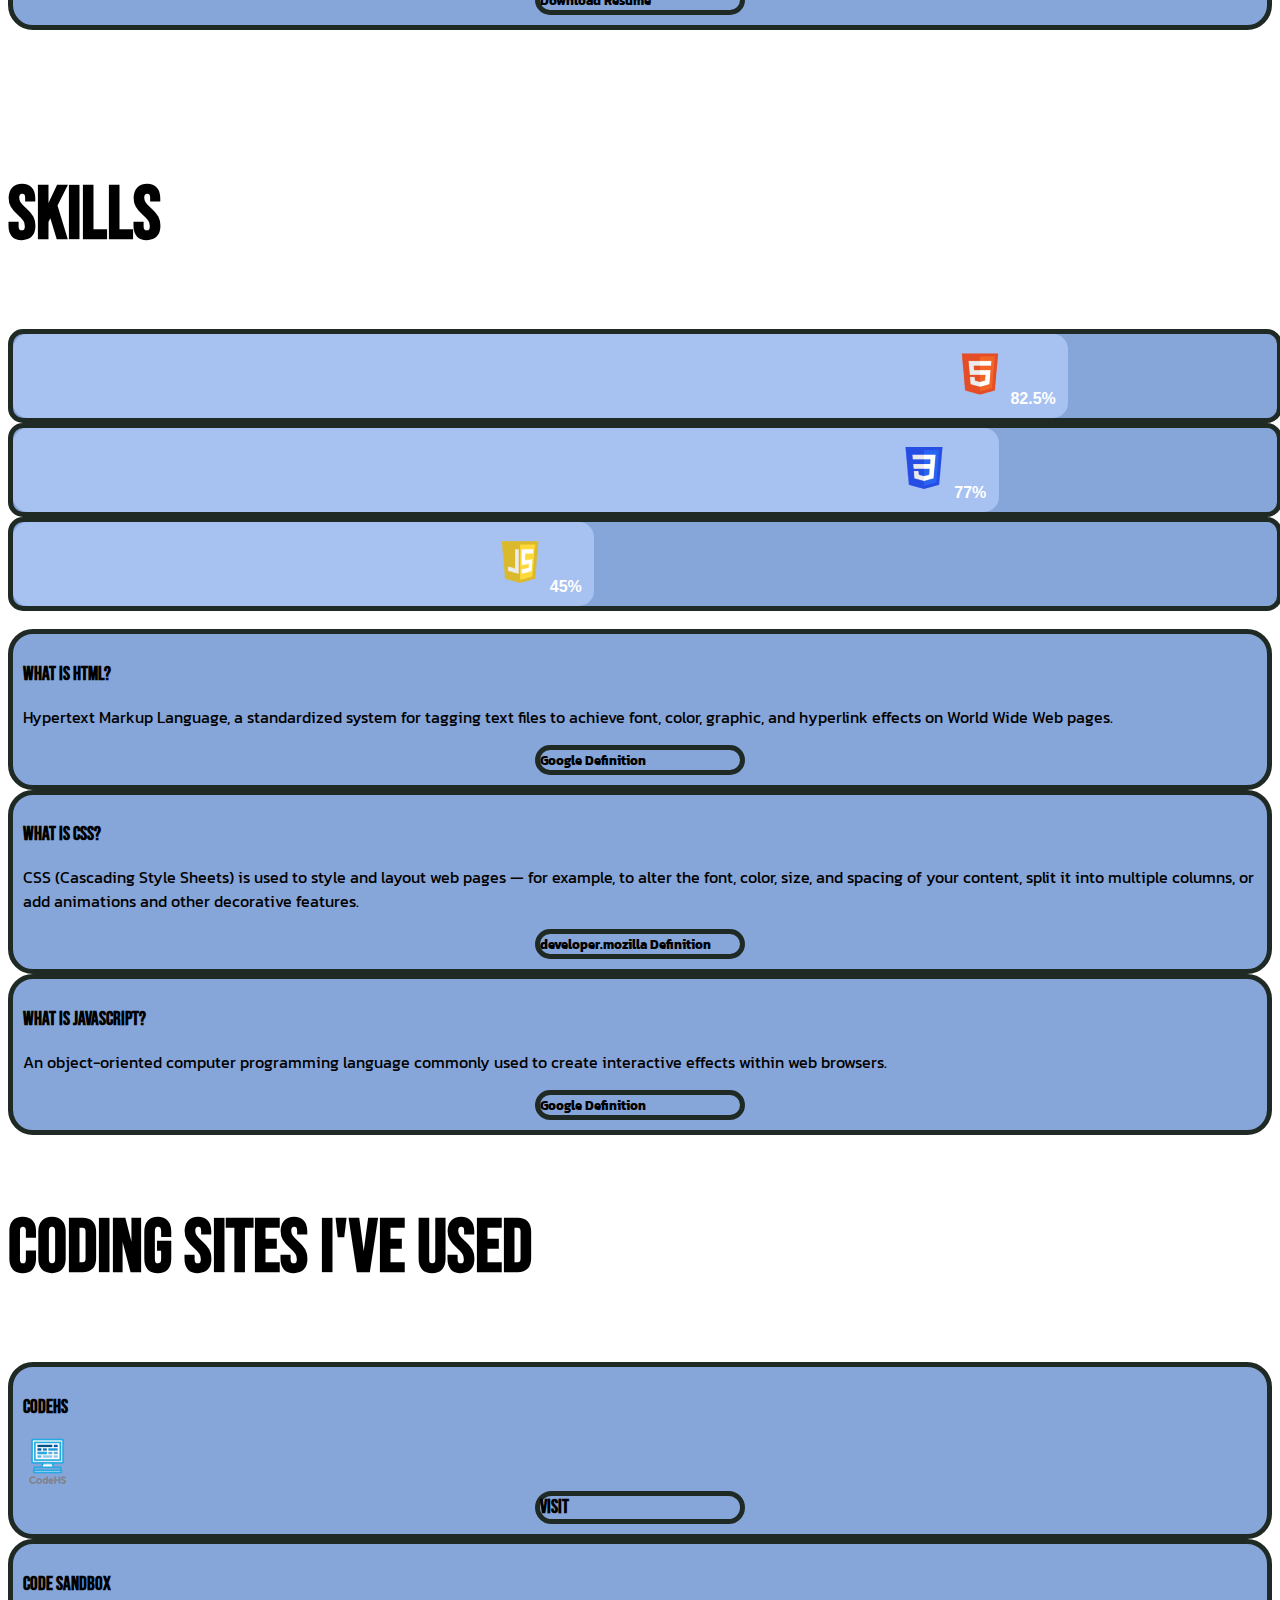
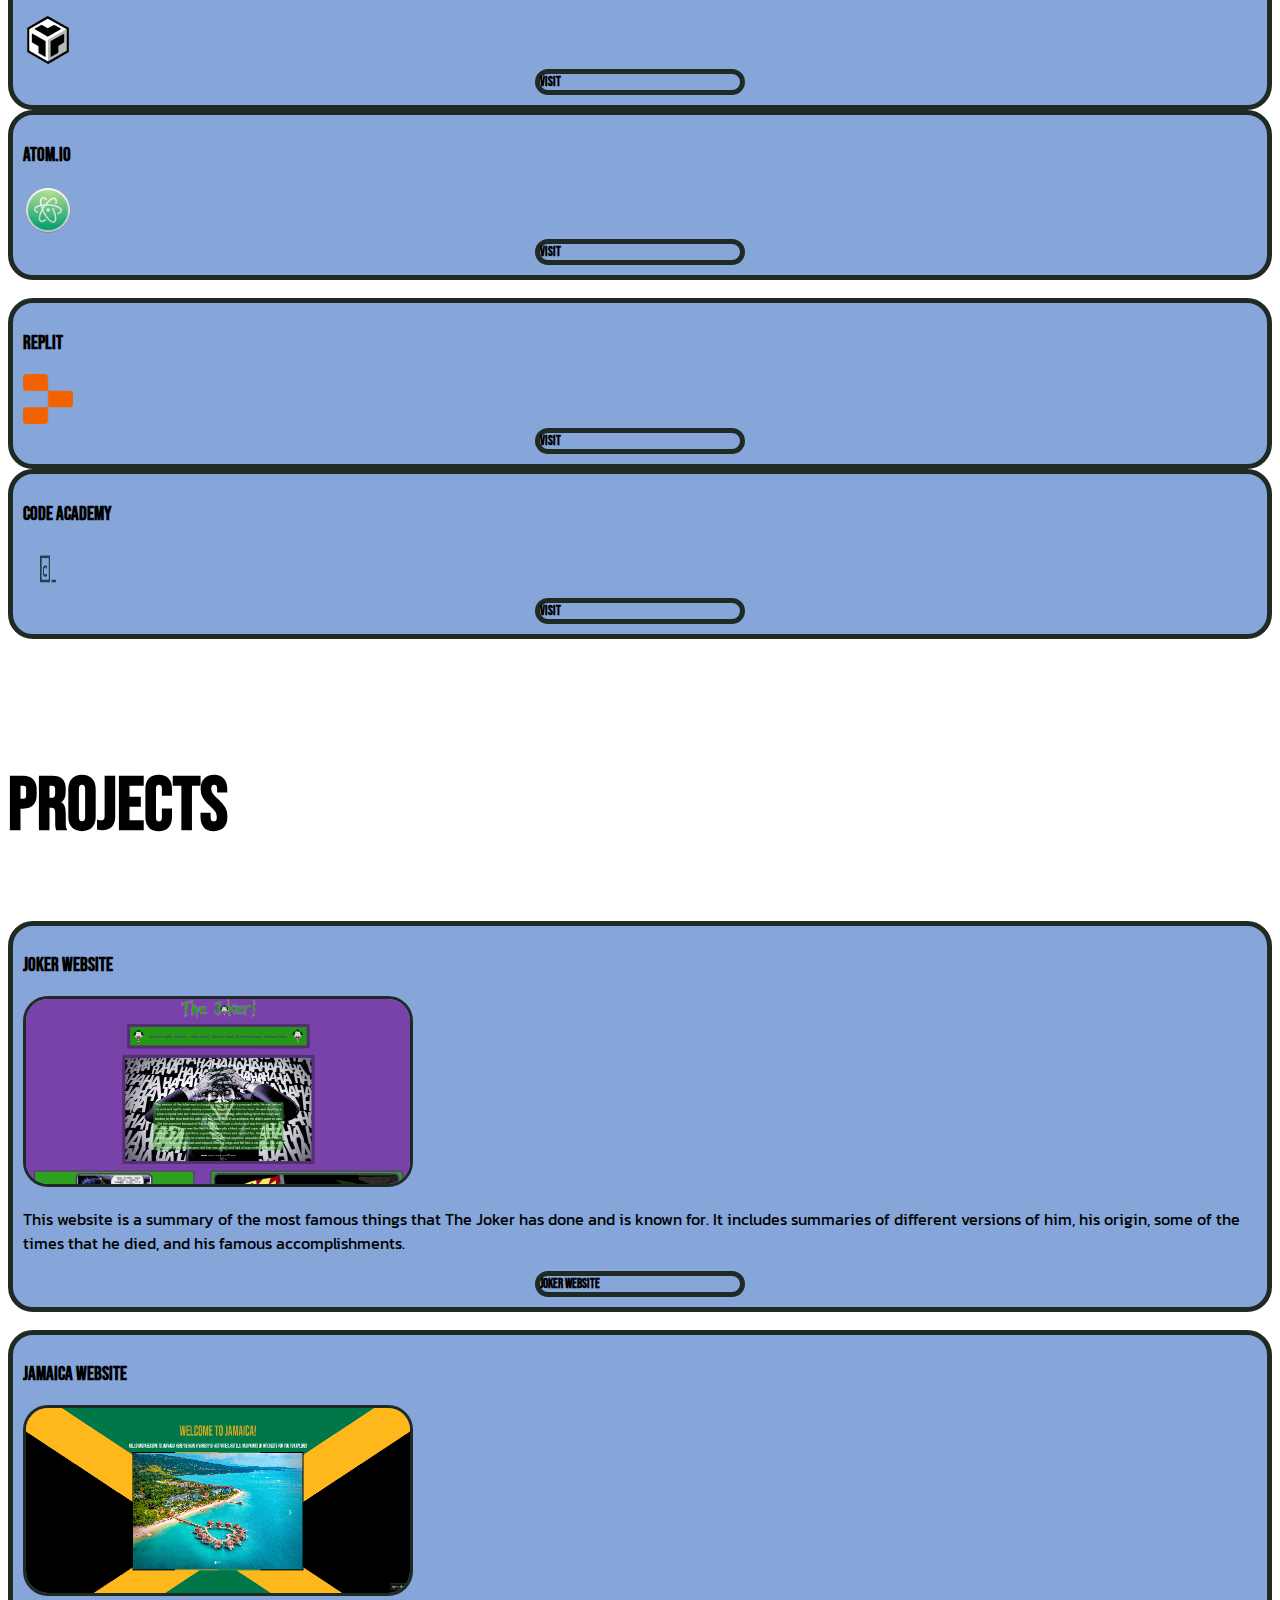
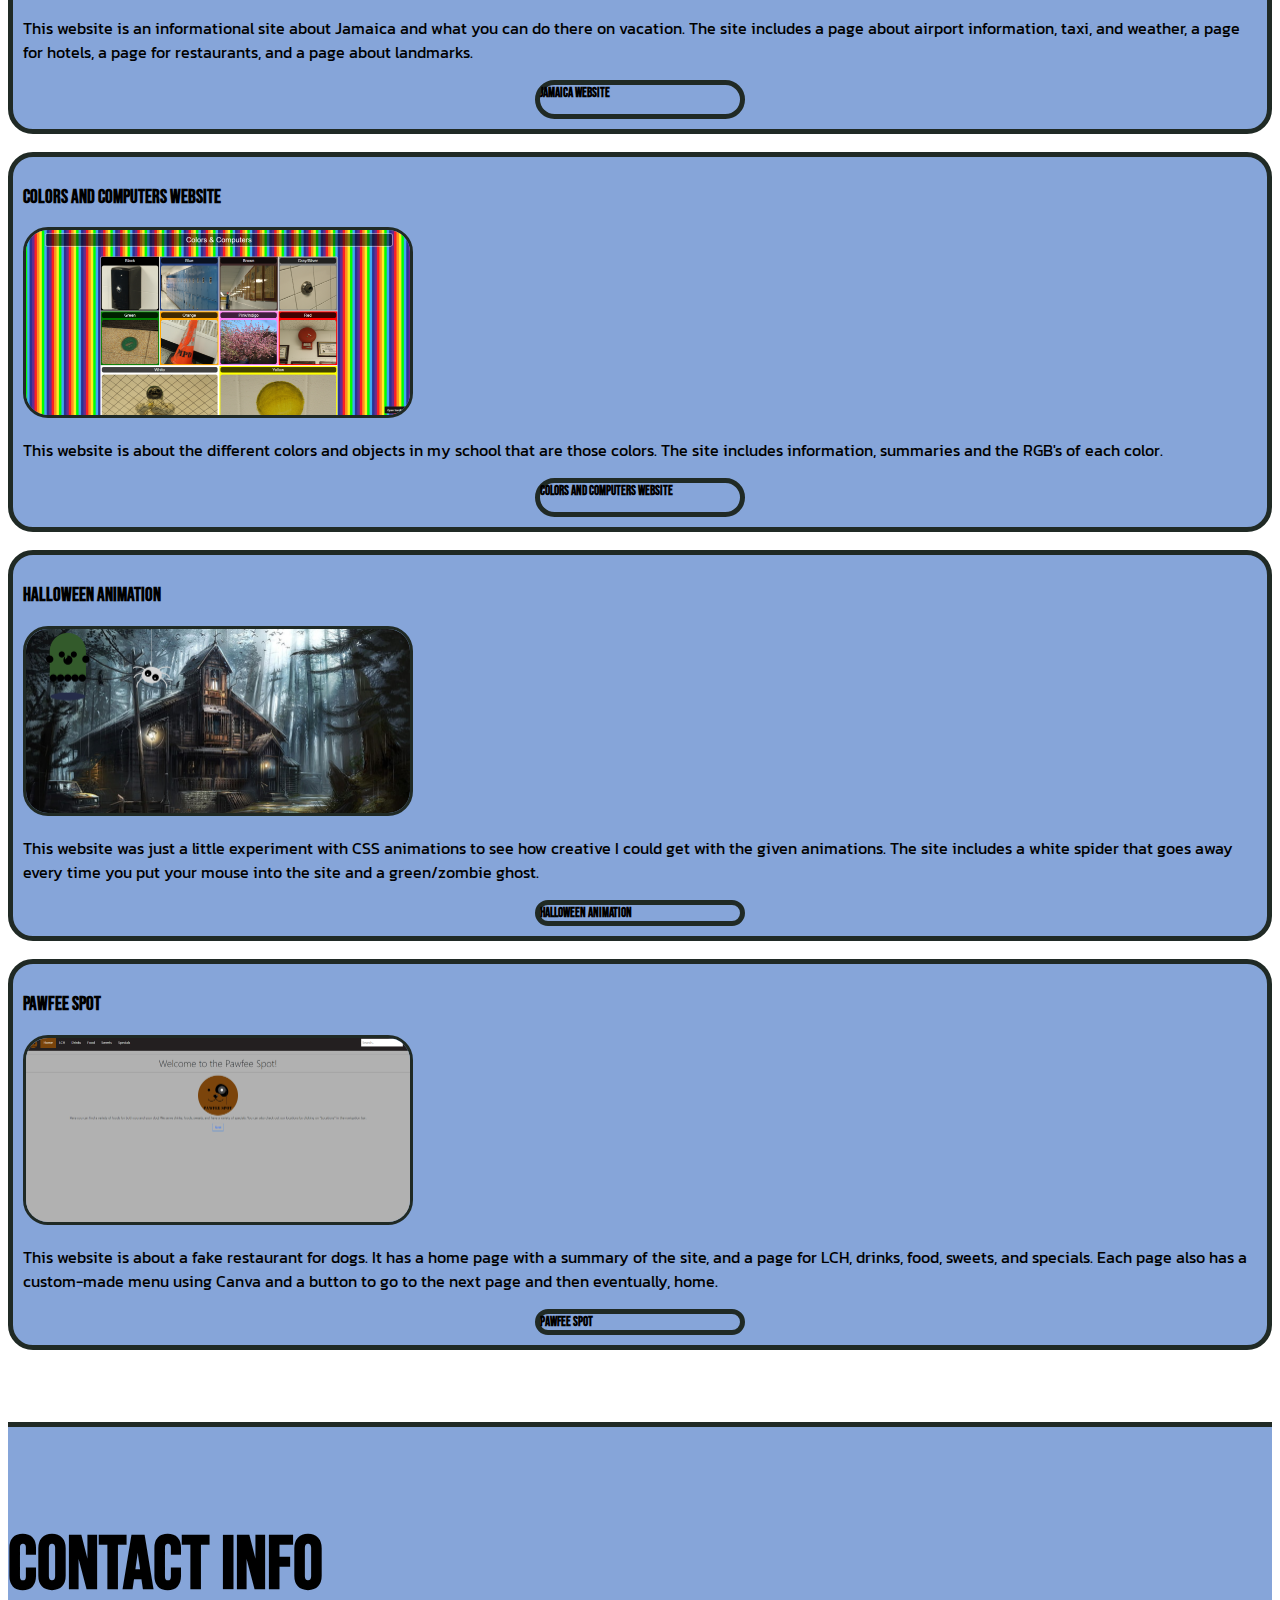
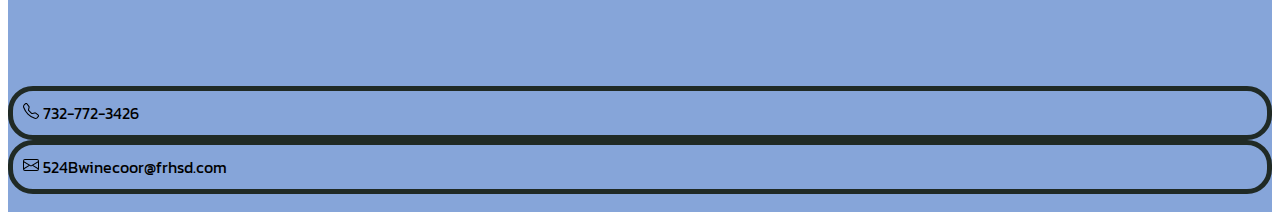
==== commit 4ef9a77c: "Add files via upload" ====
--- a/index.html
+++ b/index.html
@@ -35,7 +35,7 @@
       overflow-x: hidden;
       transition: 0.5s;
       padding-top: 60px;
-      border-right: 7.5px solid #415A77;
+      border-right: 7.5px solid #202A25;
     }
 
     .sidenav a {
@@ -48,7 +48,7 @@
     }
 
     .sidenav a:hover {
-      background-color: #95afd0;
+      background-color: #778DA9;
     }
 
     .sidenav .closebtn {
--- a/style.css
+++ b/style.css
@@ -2,12 +2,12 @@
     color: black;
 }
 .activenav {
-  background-color: #778DA9;
+  background-color: #86A5D9;
   border: 2px solid #1B263B;
 }
 .nav-bg {
-  background-color: #778DA9;
-  border-top: 5px solid #415A77;
+  background-color: #86A5D9;
+  border-top: 5px solid #202A25;
   border-bottom: 5px solid #;
 }
 .title {
@@ -18,14 +18,14 @@
 }
 
 .summary {
-  border: 5px solid #778DA9;
+  border: 5px solid #86A5D9;
   border-radius: 20px;
   text-align: center;
   display: inline-flex;
 }
 .op {
-  background-color: #778DA9;
-  border: 5px solid #415A77;
+  background-color: #86A5D9;
+  border: 5px solid #202A25;
   border-radius: 25px;
   padding: 10px;
 }
@@ -35,33 +35,33 @@
 }
 
 .customborder {
-  background-color: #778DA9;
-  border: 5px solid #415A77;
+  background-color: #86A5D9;
+  border: 5px solid #202A25;
   border-radius: 25px;
   margin: auto;
   padding: 10px;
 }
 .customborder2 {
-  background-color: #778DA9;
-  border: 5px solid #415A77;
+  background-color: #86A5D9;
+  border: 5px solid #202A25;
   border-radius: 25px;
   padding: 10px;
 }
 .customborder3 {
-  background-color: #778DA9;
-  border: 5px solid #415A77;
+  background-color: #86A5D9;
+  border: 5px solid #202A25;
   border-radius: 25px;
   margin: auto;
 }
 .customborder4 {
   background-color: #f5f5f5;
-  border: 5px solid #415A77;
+  border: 5px solid #202A25;
   border-radius: 25px;
   margin: auto;
   padding: 10px;
 }
 .imgborder {
-  border: 3px solid #415A77;
+  border: 3px solid #202A25;
   width: 250px;
   height: 250px;
 }
@@ -94,15 +94,15 @@
   border-radius: 25px;
 }
 .navh:hover {
-  background-color: #778DA9;
+  background-color: #86A5D9;
   border: 2px solid #1B263B;
   border-radius: 25px;
 }
 .bg-custom {
-  background-color: #778DA9;
+  background-color: #86A5D9;
   width:200px;
   margin: auto;
-  border: 5px solid #415A77;
+  border: 5px solid #202A25;
   border-radius: 25px;
 }
 iframe {
@@ -112,22 +112,22 @@
   text-decoration: none;
 }
 .bg-custom-button:hover {
-  background-color: #a7c4ec;
+  background-color: #ccdcfa;
   width:200px;
   margin: auto;
-  border: 5px solid #415A77;
+  border: 5px solid #202A25;
   border-radius: 25px;
   transition: 0.3s;
 }
 .bg-custom-button {
-  background-color: #778DA9;
+  background-color: #86A5D9;
   width:200px;
   margin: auto;
-  border: 5px solid #415A77;
+  border: 5px solid #202A25;
   border-radius: 25px;
 }
 .imgborder2 {
-  border: 4px solid #415A77;
+  border: 4px solid #202A25;
   border-radius: 25px;
 }
 
@@ -138,7 +138,7 @@
 .siteimg {
   width: 384px;
   height: 184.6px;
-  border: 3px solid #415A77;
+  border: 3px solid #202A25;
   border-radius: 25px;
 }
 .sml{
@@ -151,9 +151,9 @@
   width: 5px;
 }
 .sidenav2 {
-  border: 5px solid #415A77;
-  border-radius: 25px;
-  background-color: #778DA9;
+  border: 5px solid #202A25;
+  border-radius: 25px;
+  background-color: #86A5D9;
 }
 w3-sidebar {
   border-right: 5px;
@@ -161,7 +161,7 @@
 }
 .chr {
   height: 5px;
-  background-color: #415A77;
+  background-color: #202A25;
 }
 .h1size {
   font-size: 75px;
@@ -170,18 +170,18 @@
   font-size: 20px;
 }
 .tha:hover {
-  background-color: #a7c4ec;
+  background-color: #ccdcfa;
   transition: 0.3s;
   border-radius: 25px;
-  border: 5px solid #415A77;
+  border: 5px solid #202A25;
 }
 -------------------------------------------------------------
 * {box-sizing: border-box}
 
 .skilllevel {
   width: 100%;
-  background-color: #778DA9;
-  border: 5px solid #415A77;
+  background-color: #86A5D9;
+  border: 5px solid #202A25;
   border-radius: 15px;
 }
 
@@ -193,20 +193,20 @@
   padding-right: 1%;
 }
 
-.html {width: 82.50%; background-color: #85a4c1; border-radius: 15px;}
-.css {width: 77%; background-color: #85a4c1; border-radius: 15px;}
-.js {width: 45%; background-color: #85a4c1; border-radius: 15px;}
+.html {width: 82.50%; background-color: #a7c1f1; border-radius: 15px;}
+.css {width: 77%; background-color: #a7c1f1; border-radius: 15px;}
+.js {width: 45%; background-color: #a7c1f1; border-radius: 15px;}
 
 .html:hover {
   transition: .5s;
-  background-color: #a7c4ec;
+  background-color: #ccdcfa;
 }
 .css:hover {
   transition: .5s;
-  background-color: #a7c4ec;
+  background-color: #ccdcfa;
 }
 .js:hover {
   transition: .5s;
-  background-color: #a7c4ec;
+  background-color: #ccdcfa;
 }
 -------------------------------------------------------------
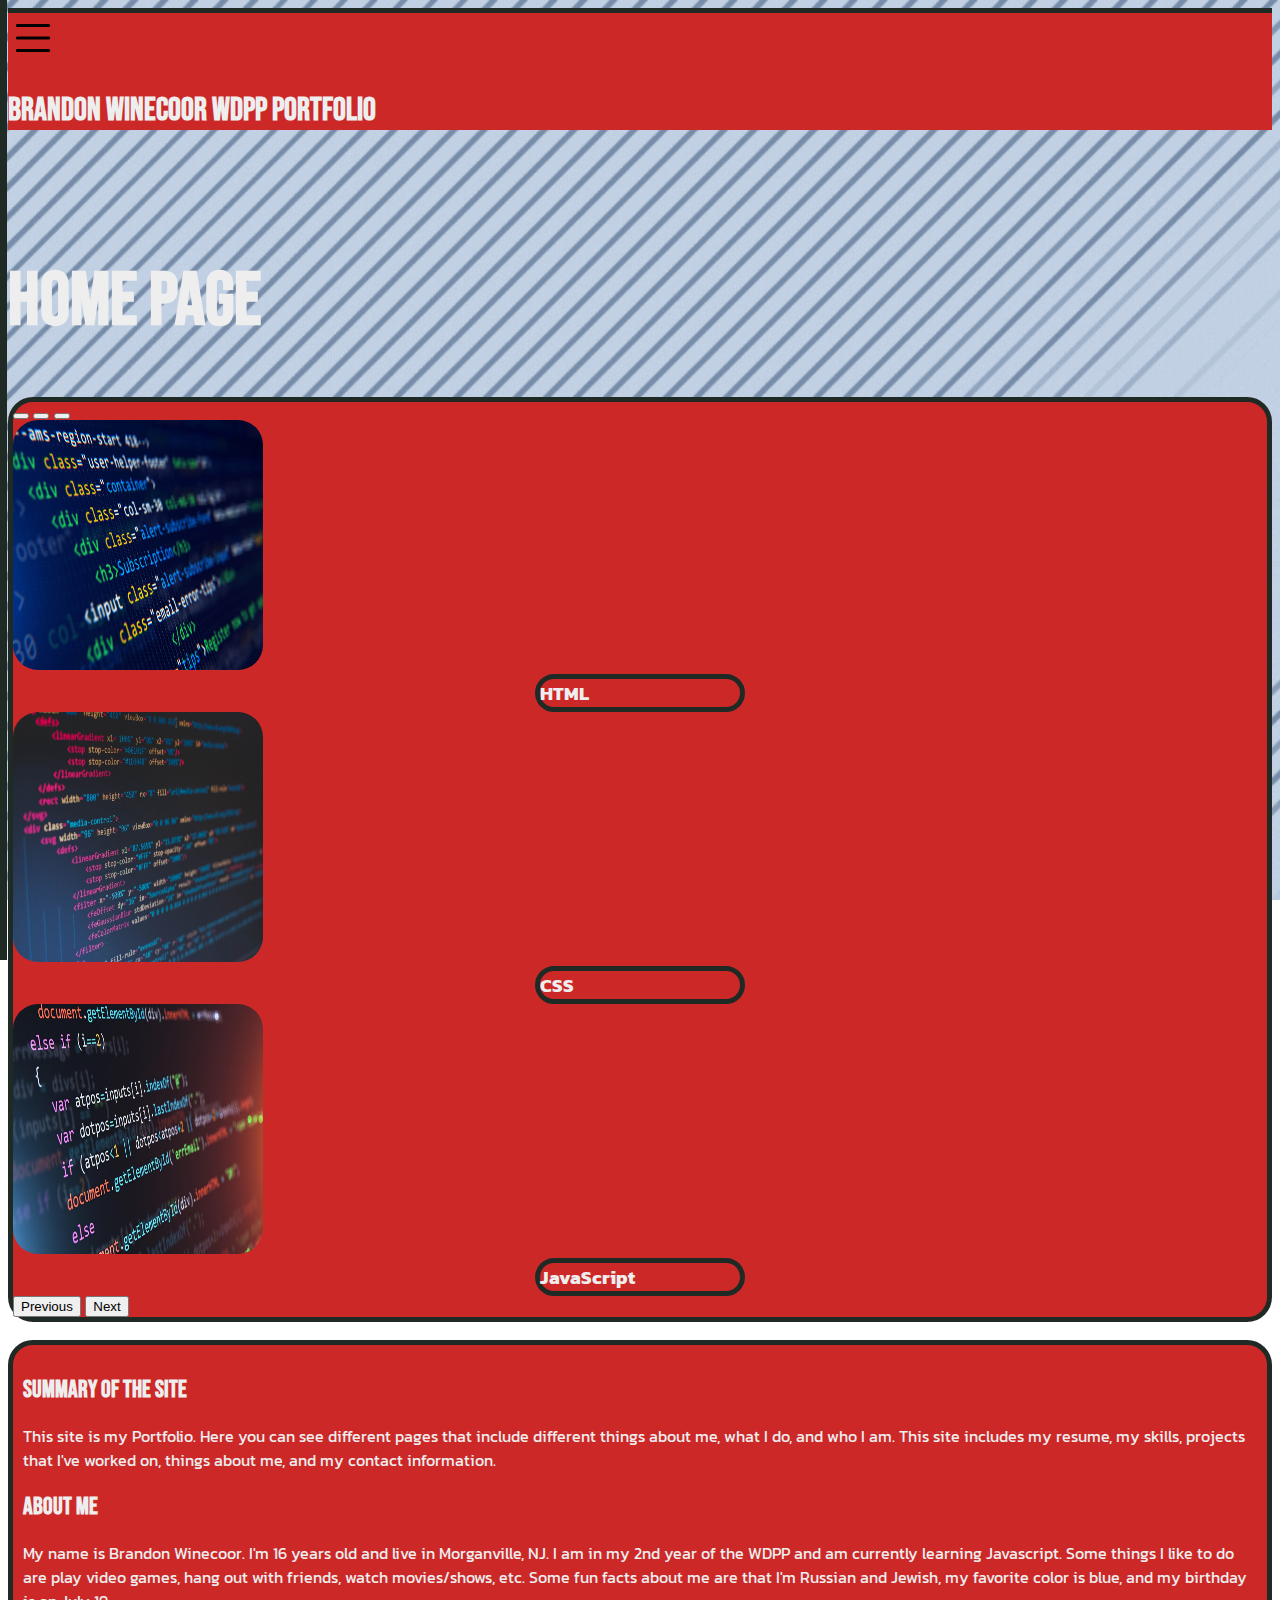
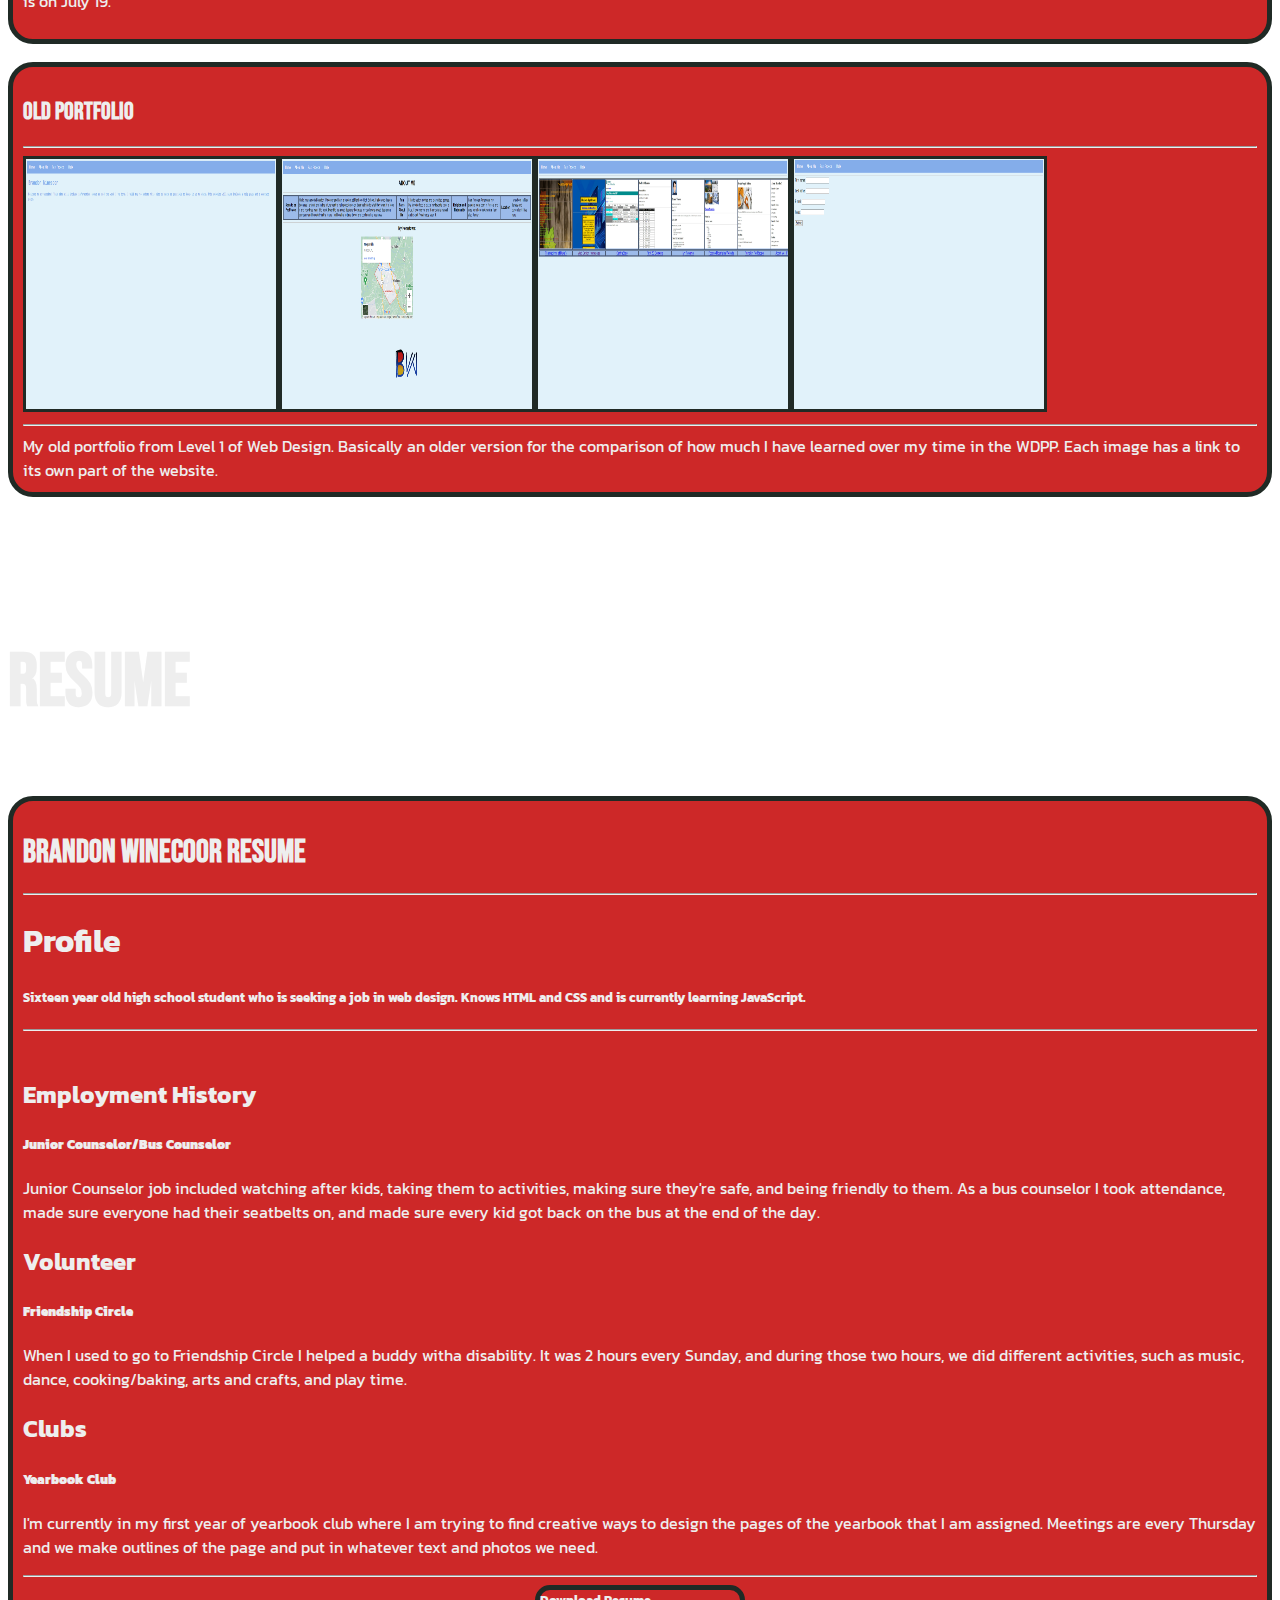
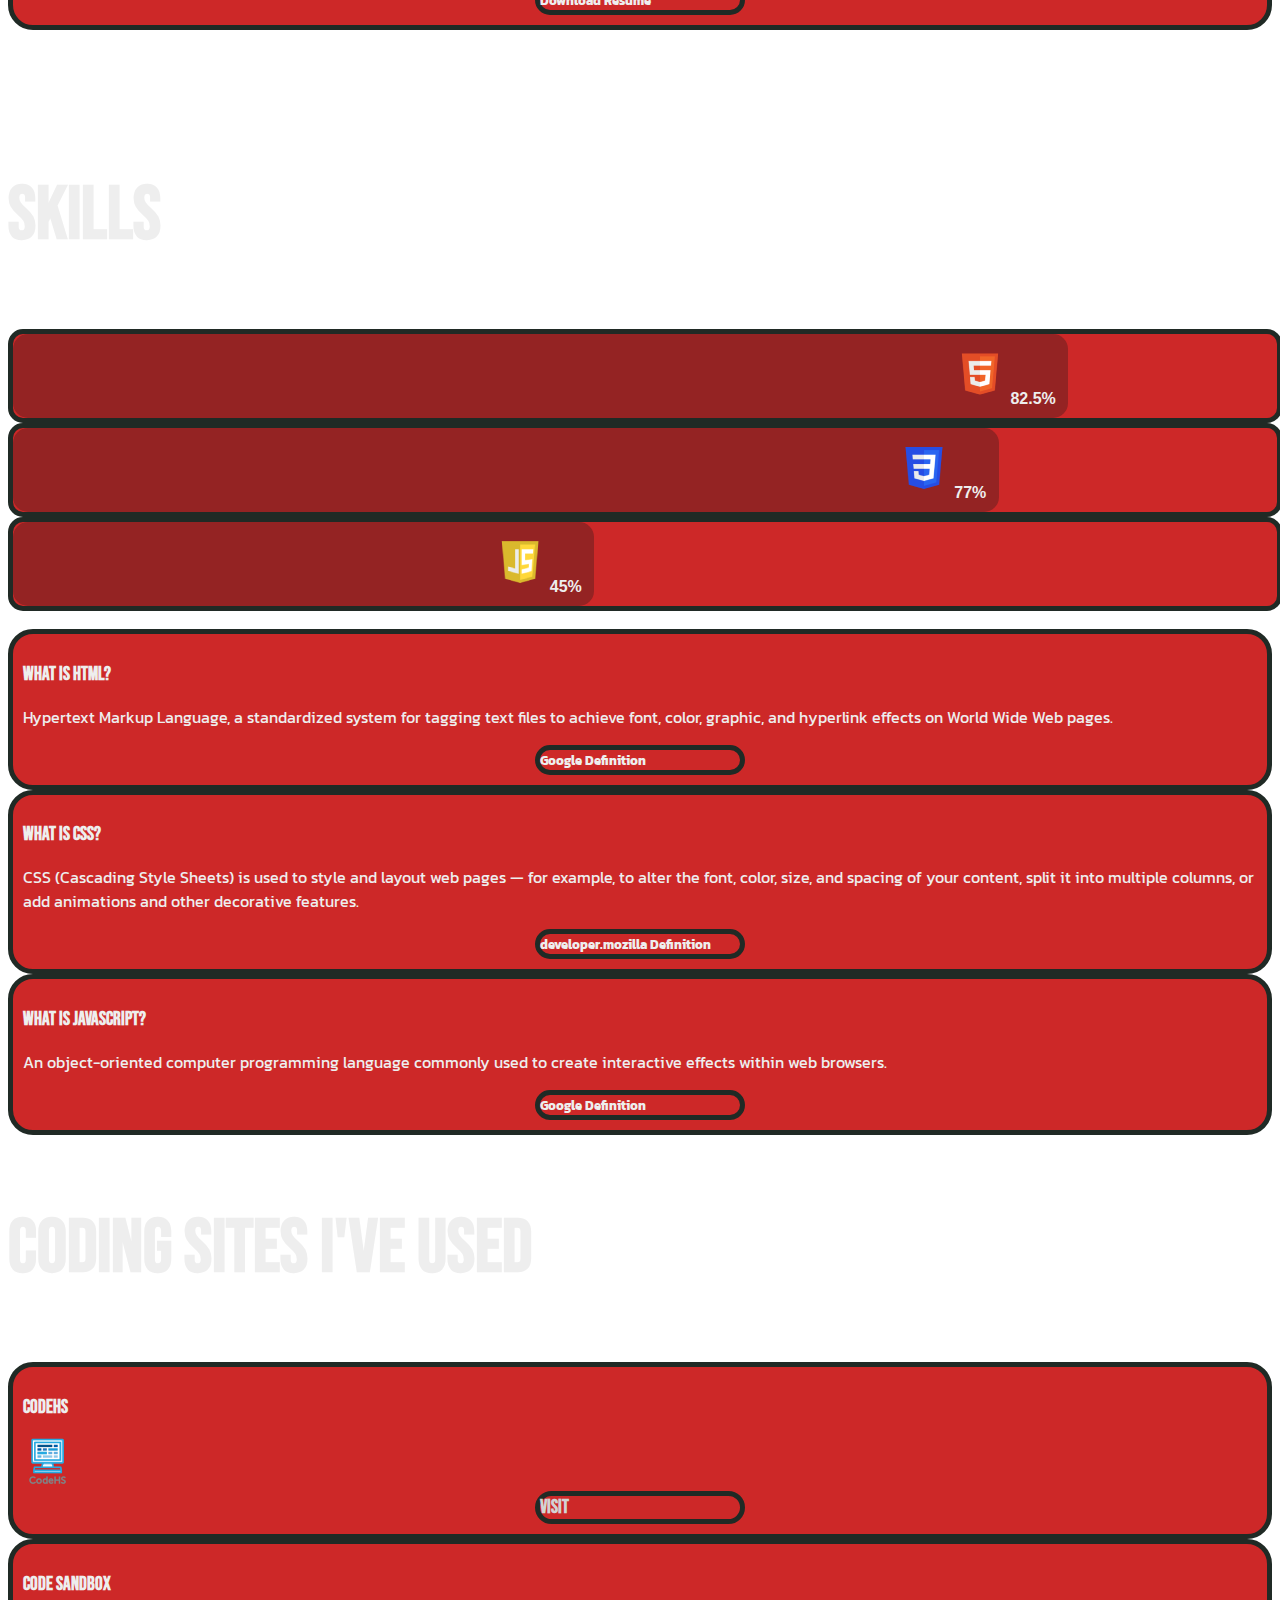
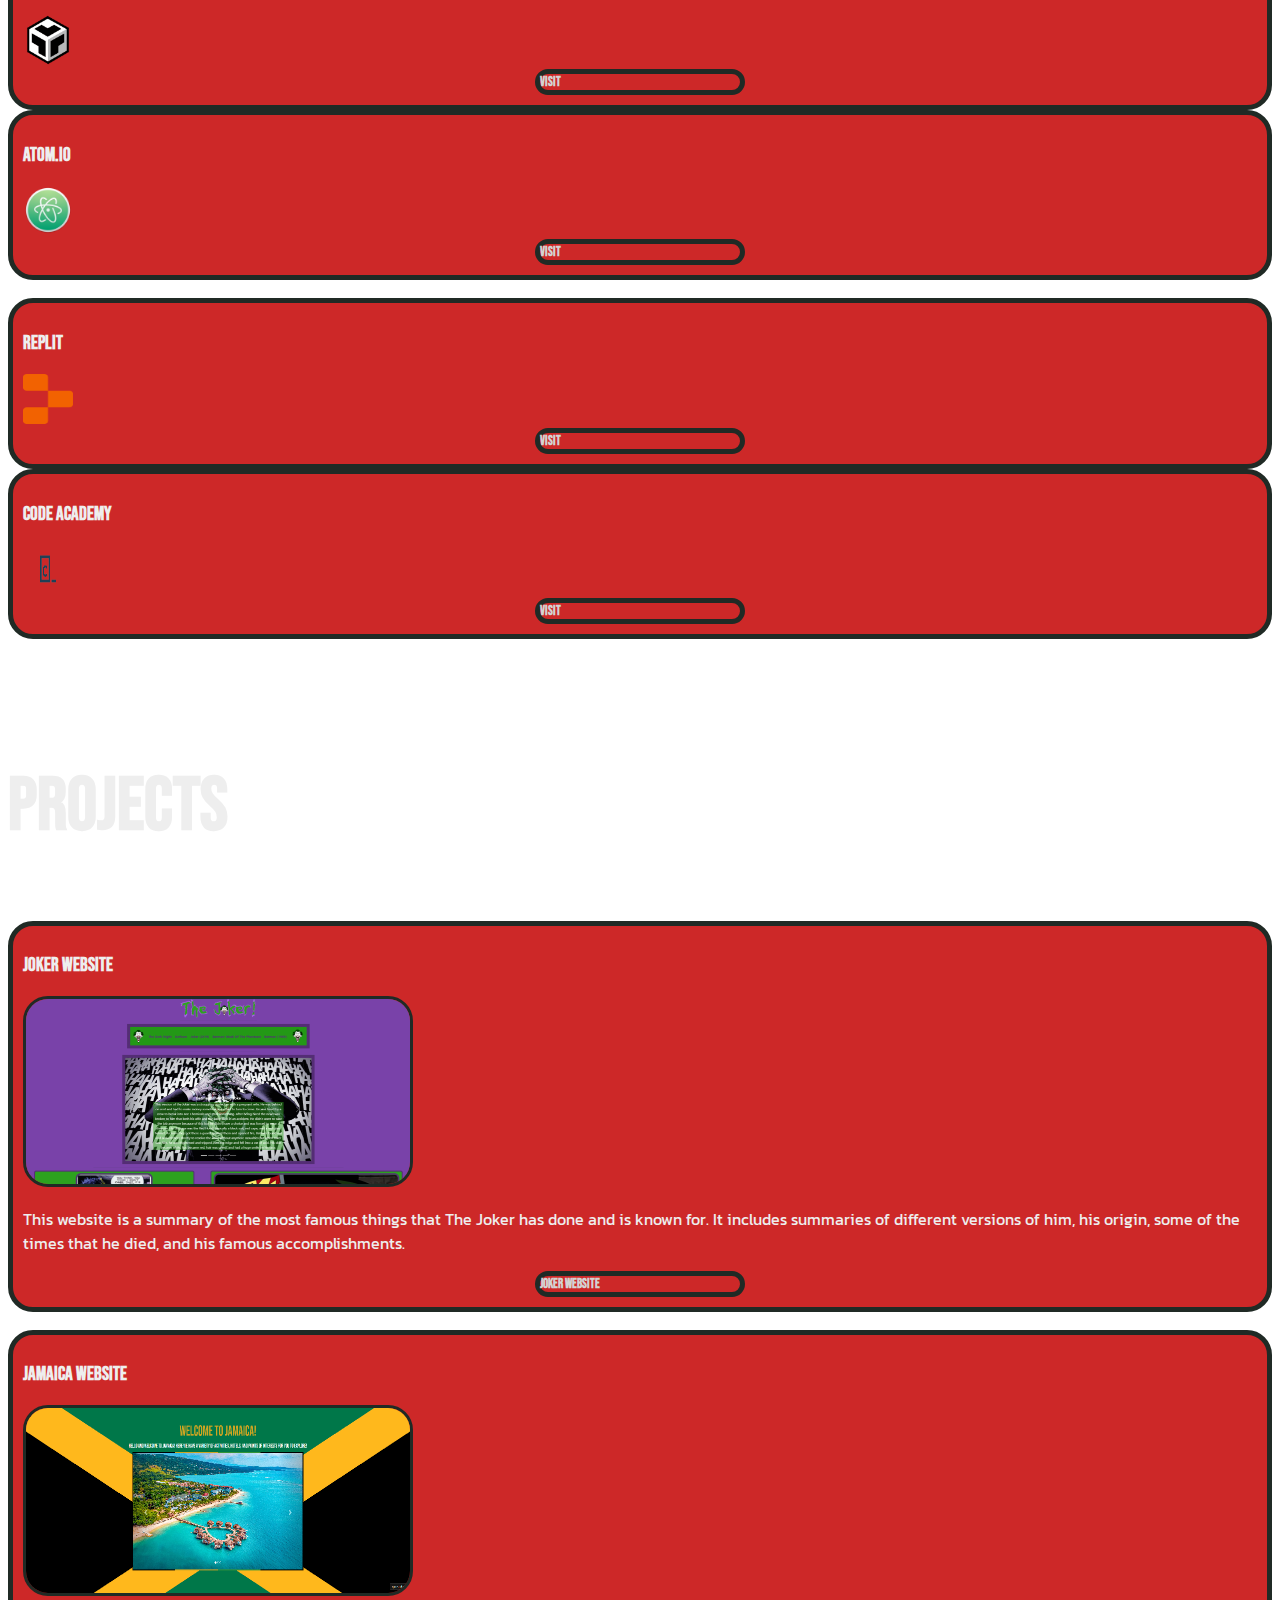
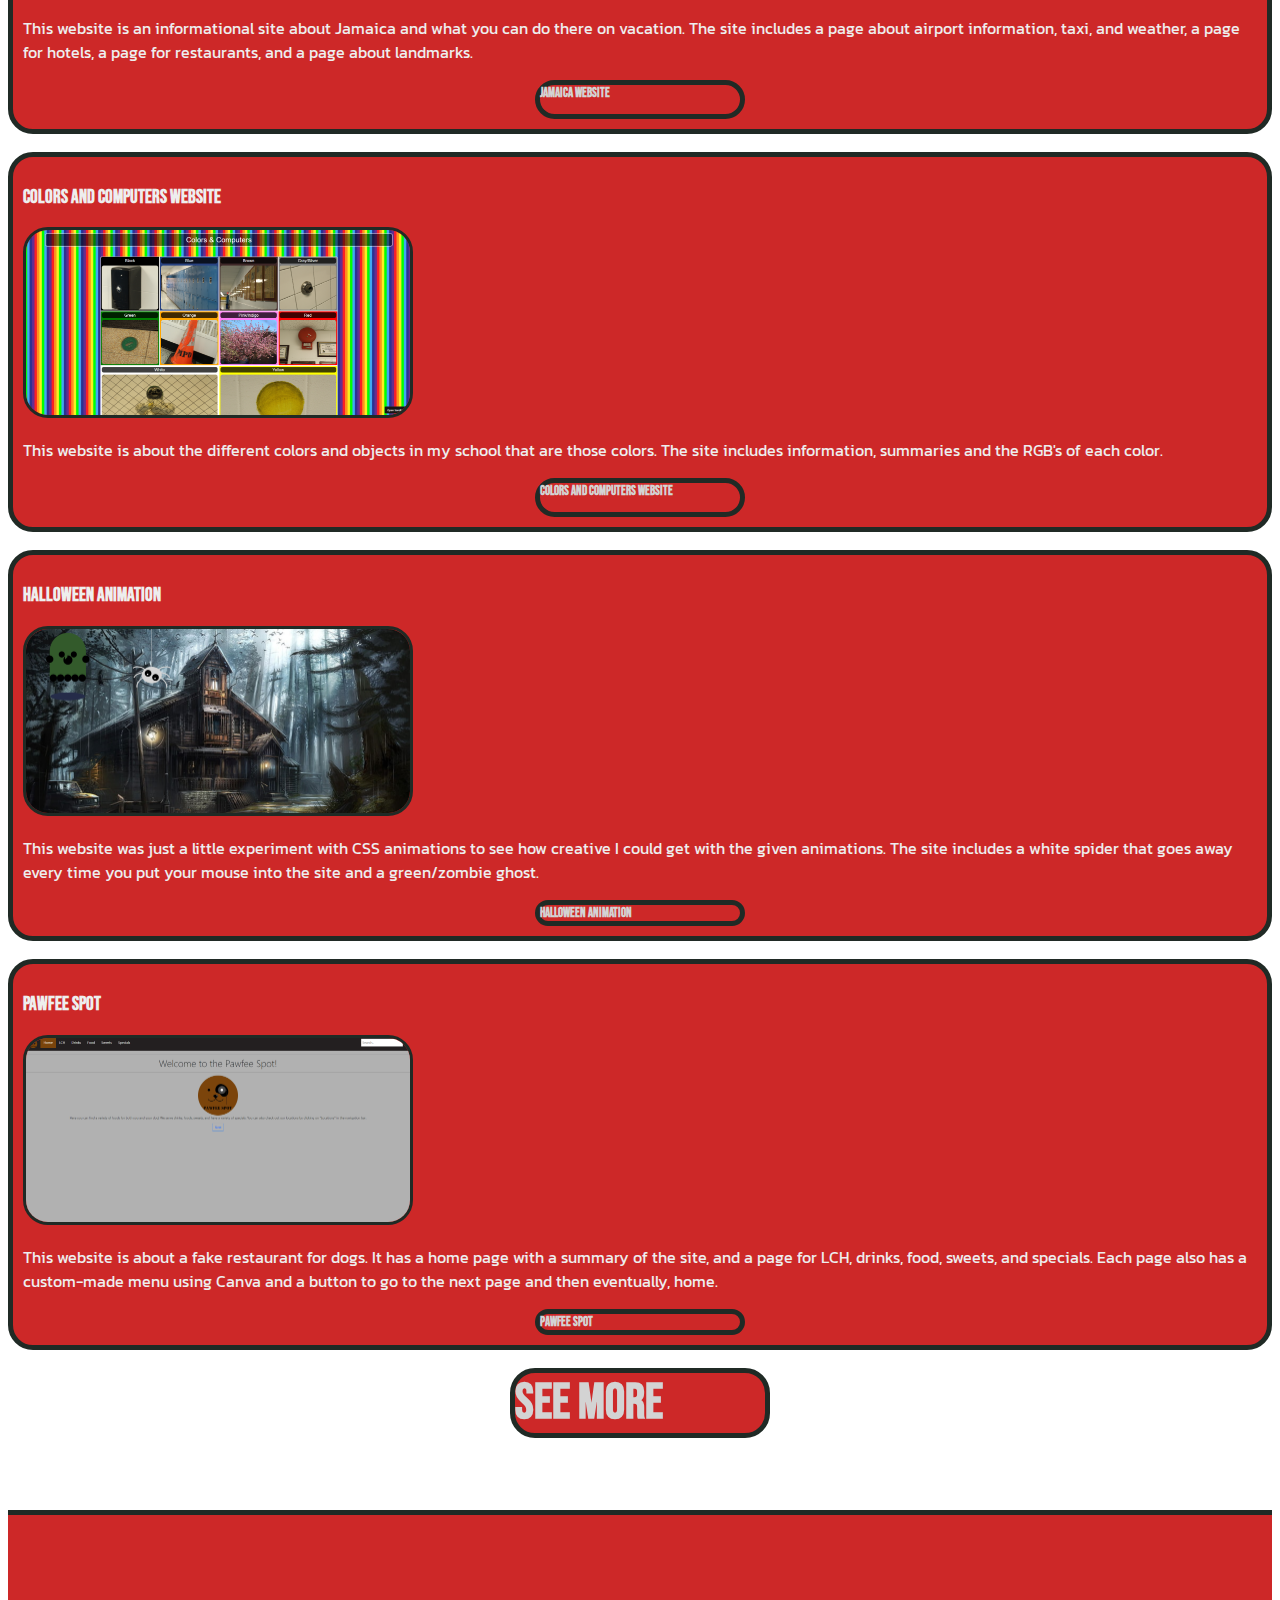
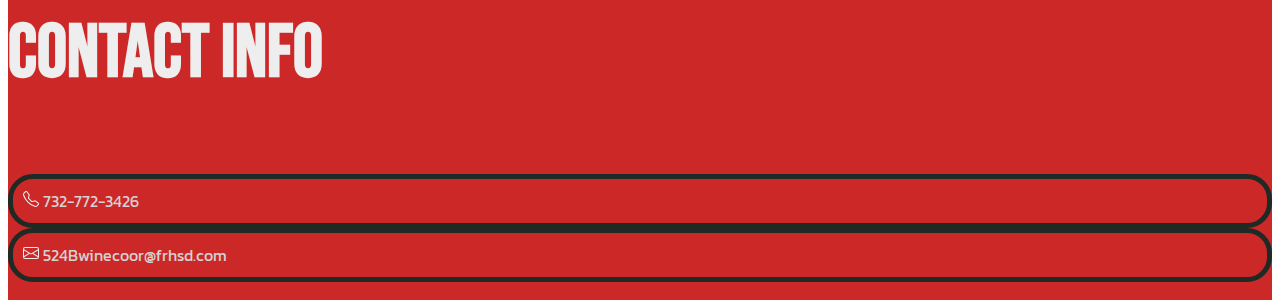
==== commit 8db12be8: "Add files via upload" ====
--- a/index.html
+++ b/index.html
@@ -16,6 +16,12 @@
     integrity="sha384-EVSTQN3/azprG1Anm3QDgpJLIm9Nao0Yz1ztcQTwFspd3yD65VohhpuuCOmLASjC" crossorigin="anonymous">
   <title>Brandon's Portfolio</title>
   <style>
+    a {
+    color: #d3d3d3;
+}
+a:hover {
+    color: #ffffff;
+}
     body {
       background-image: url(background.gif);
       background-repeat: no-repeat;
@@ -31,7 +37,7 @@
       z-index: 1;
       top: 0;
       left: 0;
-      background-color: #778DA9;
+      background-color: #CD2828;
       overflow-x: hidden;
       transition: 0.5s;
       padding-top: 60px;
@@ -48,7 +54,8 @@
     }
 
     .sidenav a:hover {
-      background-color: #778DA9;
+      background-color: #f34e4e;
+      border-radius: 25px;
     }
 
     .sidenav .closebtn {
@@ -131,19 +138,19 @@
           <div class="carousel-item active" data-bs-interval="10000">
             <img src="htmlimg.png" class="d-block w-100 phimg carouselimg" alt="...">
             <div class="carousel-caption d-none d-md-block">
-              <h3 class="text-center googlefont2 bg-custom text-dark tha">HTML</h3>
+              <h3 class="text-center googlefont2 bg-custom tha">HTML</h3>
             </div>
           </div>
           <div class="carousel-item" data-bs-interval="2000">
             <img src="cssimg.png" class="d-block w-100 phimg carouselimg" alt="...">
             <div class="carousel-caption d-none d-md-block">
-              <h3 class="text-center googlefont2 bg-custom text-dark tha">CSS</h3>
+              <h3 class="text-center googlefont2 bg-custom tha">CSS</h3>
             </div>
           </div>
           <div class="carousel-item">
             <img src="javascriptimg.png" class="d-block w-100 phimg carouselimg" alt="...">
             <div class="carousel-caption d-none d-md-block">
-              <h3 class="text-center googlefont2 bg-custom text-dark tha">JavaScript</h3>
+              <h3 class="text-center googlefont2 bg-custom tha">JavaScript</h3>
             </div>
           </div>
         </div>
@@ -546,7 +553,11 @@
         </div>
       </div>
 
-
+      <br>
+
+      <h5 class="googlefont bg-custom-button2 text-center text-dark"><a
+        href="projects.html" target="blank">See More</a>
+    </h5>
 
 
     </section>
--- a/style.css
+++ b/style.css
@@ -1,12 +1,12 @@
 a {
-    color: black;
+    color: #eeeeee;
 }
 .activenav {
-  background-color: #86A5D9;
+  background-color: #CD2828;
   border: 2px solid #1B263B;
 }
 .nav-bg {
-  background-color: #86A5D9;
+  background-color: #CD2828;
   border-top: 5px solid #202A25;
   border-bottom: 5px solid #;
 }
@@ -18,13 +18,13 @@
 }
 
 .summary {
-  border: 5px solid #86A5D9;
+  border: 5px solid #CD2828;
   border-radius: 20px;
   text-align: center;
   display: inline-flex;
 }
 .op {
-  background-color: #86A5D9;
+  background-color: #CD2828;
   border: 5px solid #202A25;
   border-radius: 25px;
   padding: 10px;
@@ -35,20 +35,20 @@
 }
 
 .customborder {
-  background-color: #86A5D9;
+  background-color: #CD2828;
   border: 5px solid #202A25;
   border-radius: 25px;
   margin: auto;
   padding: 10px;
 }
 .customborder2 {
-  background-color: #86A5D9;
+  background-color: #CD2828;
   border: 5px solid #202A25;
   border-radius: 25px;
   padding: 10px;
 }
 .customborder3 {
-  background-color: #86A5D9;
+  background-color: #CD2828;
   border: 5px solid #202A25;
   border-radius: 25px;
   margin: auto;
@@ -79,9 +79,11 @@
 }
 .googlefont {
   font-family: 'Bebas Neue', cursive;
+  color: #eeeeee;
 }
 .googlefont2 {
   font-family: 'Kanit', sans-serif;
+  color: #eeeeee;
 }
 .mright {
   margin-right: 0px;
@@ -94,12 +96,12 @@
   border-radius: 25px;
 }
 .navh:hover {
-  background-color: #86A5D9;
+  background-color: #CD2828;
   border: 2px solid #1B263B;
   border-radius: 25px;
 }
 .bg-custom {
-  background-color: #86A5D9;
+  background-color: #CD2828;
   width:200px;
   margin: auto;
   border: 5px solid #202A25;
@@ -112,7 +114,7 @@
   text-decoration: none;
 }
 .bg-custom-button:hover {
-  background-color: #ccdcfa;
+  background-color: #ff3e3e;
   width:200px;
   margin: auto;
   border: 5px solid #202A25;
@@ -120,7 +122,7 @@
   transition: 0.3s;
 }
 .bg-custom-button {
-  background-color: #86A5D9;
+  background-color: #CD2828;
   width:200px;
   margin: auto;
   border: 5px solid #202A25;
@@ -153,11 +155,7 @@
 .sidenav2 {
   border: 5px solid #202A25;
   border-radius: 25px;
-  background-color: #86A5D9;
-}
-w3-sidebar {
-  border-right: 5px;
-  width: 50px;
+  background-color: #CD2828;
 }
 .chr {
   height: 5px;
@@ -170,17 +168,26 @@
   font-size: 20px;
 }
 .tha:hover {
-  background-color: #ccdcfa;
+  background-color: #ff3e3e;
   transition: 0.3s;
   border-radius: 25px;
   border: 5px solid #202A25;
+}
+.bg-custom-button2 {
+  background-color: #CD2828;
+  width:250px;
+  margin: auto;
+  border: 5px solid #202A25;
+  border-radius: 25px;
+  color: #eeeeee;
+  font-size: 50px;
 }
 -------------------------------------------------------------
 * {box-sizing: border-box}
 
 .skilllevel {
   width: 100%;
-  background-color: #86A5D9;
+  background-color: #CD2828;
   border: 5px solid #202A25;
   border-radius: 15px;
 }
@@ -189,24 +196,24 @@
   text-align: right;
   padding-top: 10px;
   padding-bottom: 10px;
-  color: white;
+  color: #eeeeee;
   padding-right: 1%;
 }
 
-.html {width: 82.50%; background-color: #a7c1f1; border-radius: 15px;}
-.css {width: 77%; background-color: #a7c1f1; border-radius: 15px;}
-.js {width: 45%; background-color: #a7c1f1; border-radius: 15px;}
+.html {width: 82.50%; background-color: #942323; border-radius: 15px;}
+.css {width: 77%; background-color: #942323; border-radius: 15px;}
+.js {width: 45%; background-color: #942323; border-radius: 15px;}
 
 .html:hover {
   transition: .5s;
-  background-color: #ccdcfa;
+  background-color: #be2f2f;
 }
 .css:hover {
   transition: .5s;
-  background-color: #ccdcfa;
+  background-color: #be2f2f;
 }
 .js:hover {
   transition: .5s;
-  background-color: #ccdcfa;
+  background-color: #be2f2f;
 }
 -------------------------------------------------------------
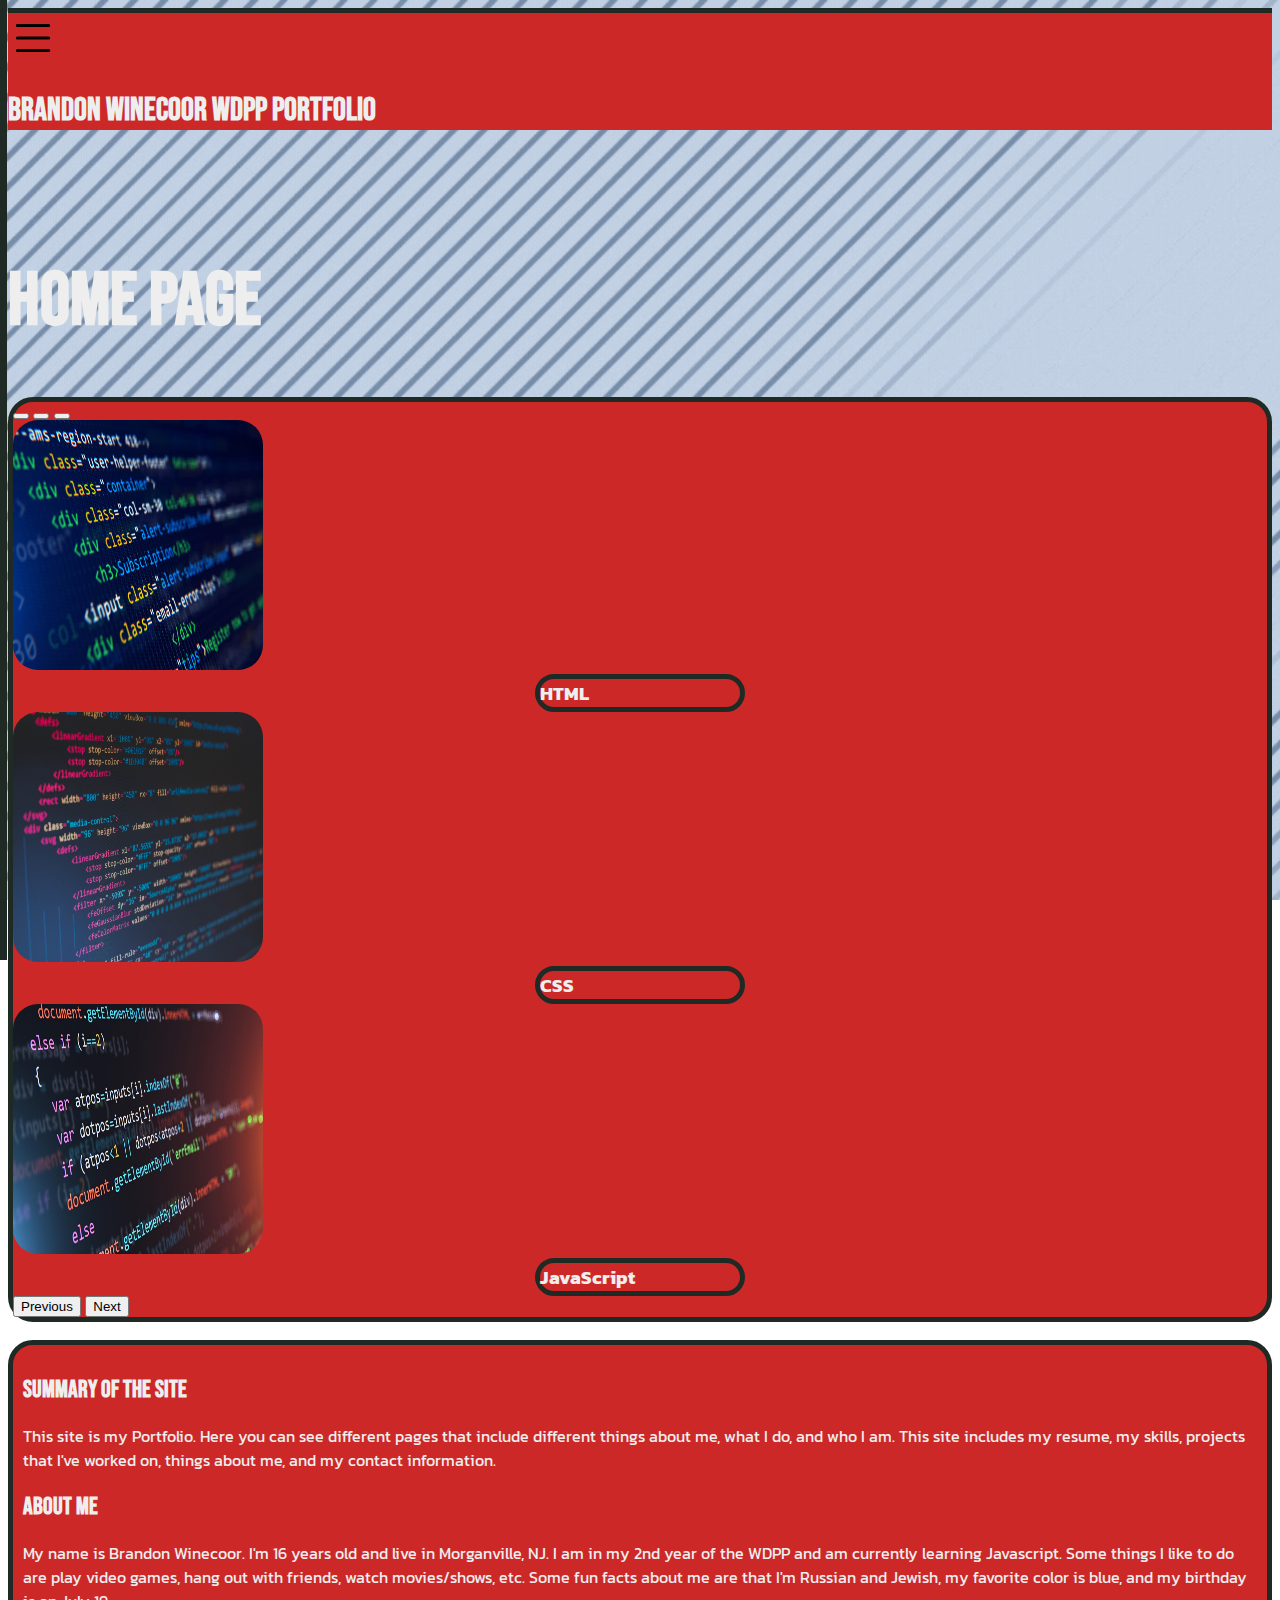
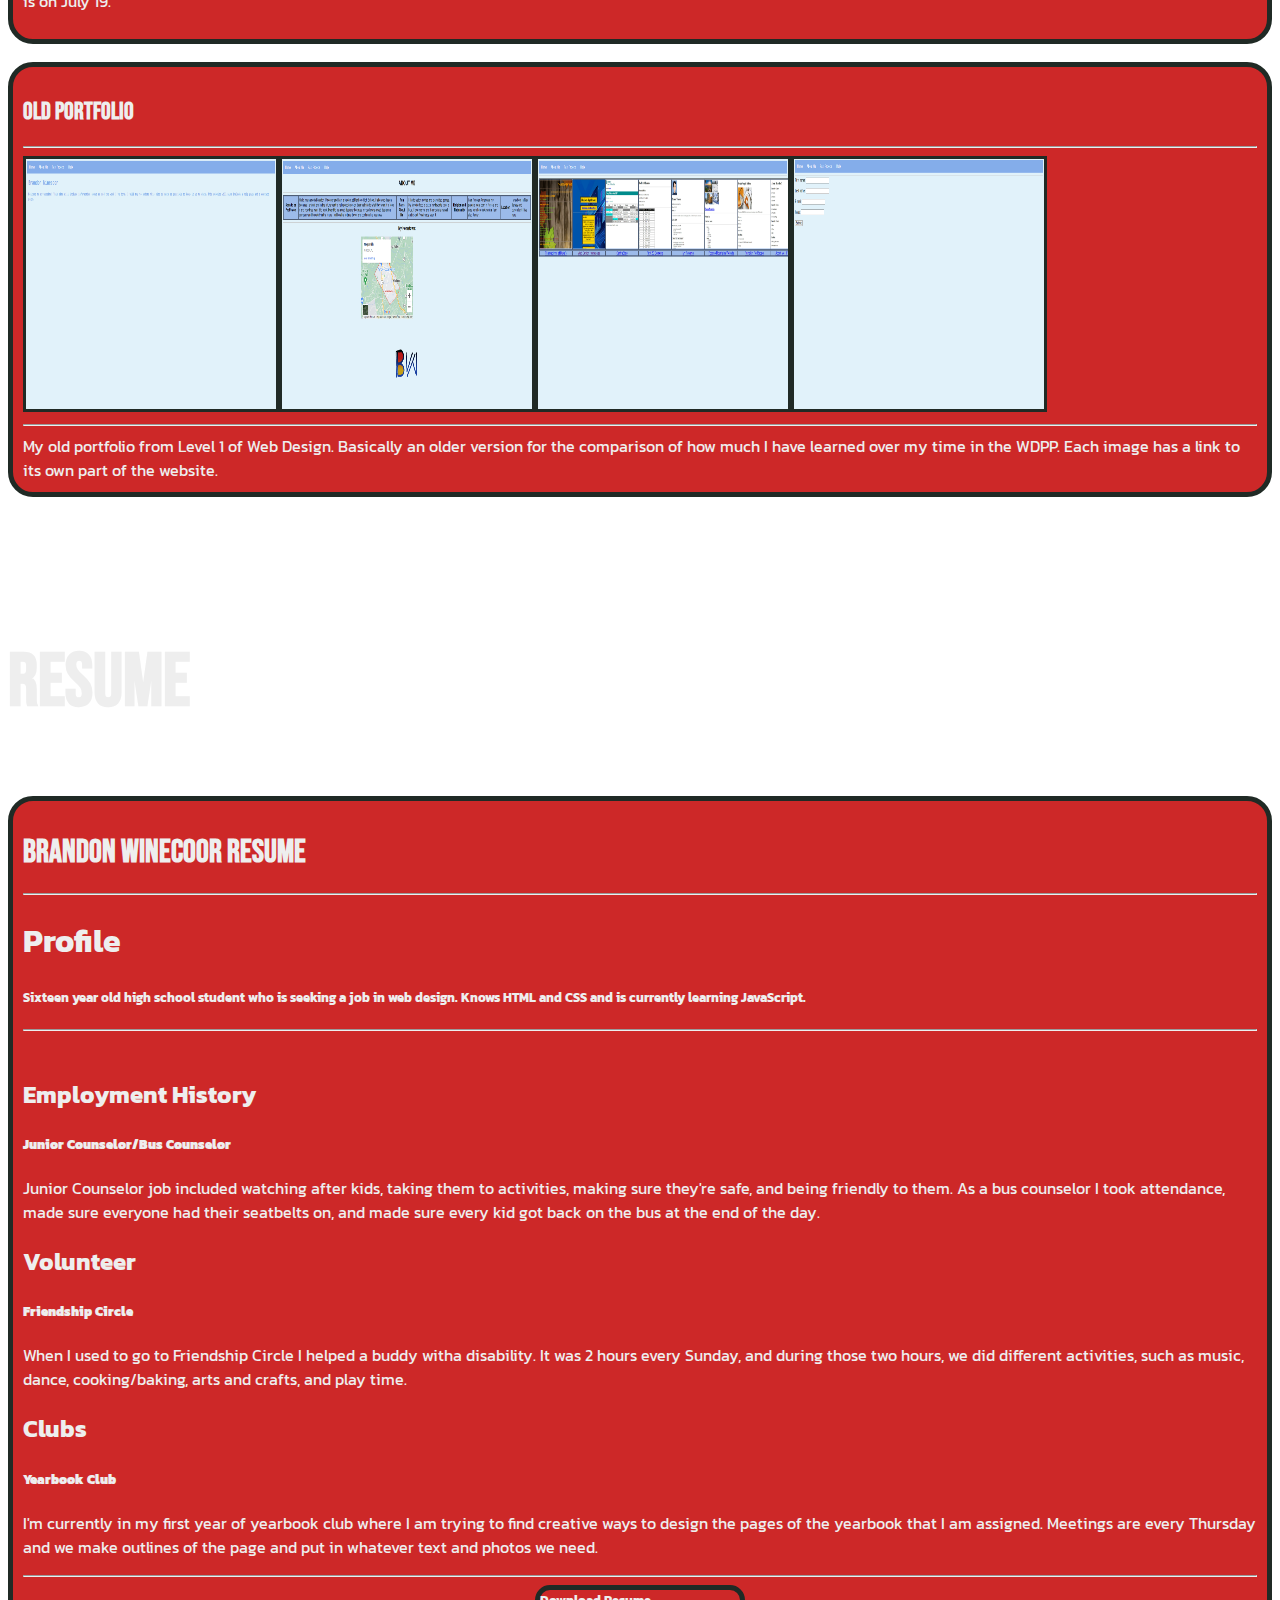
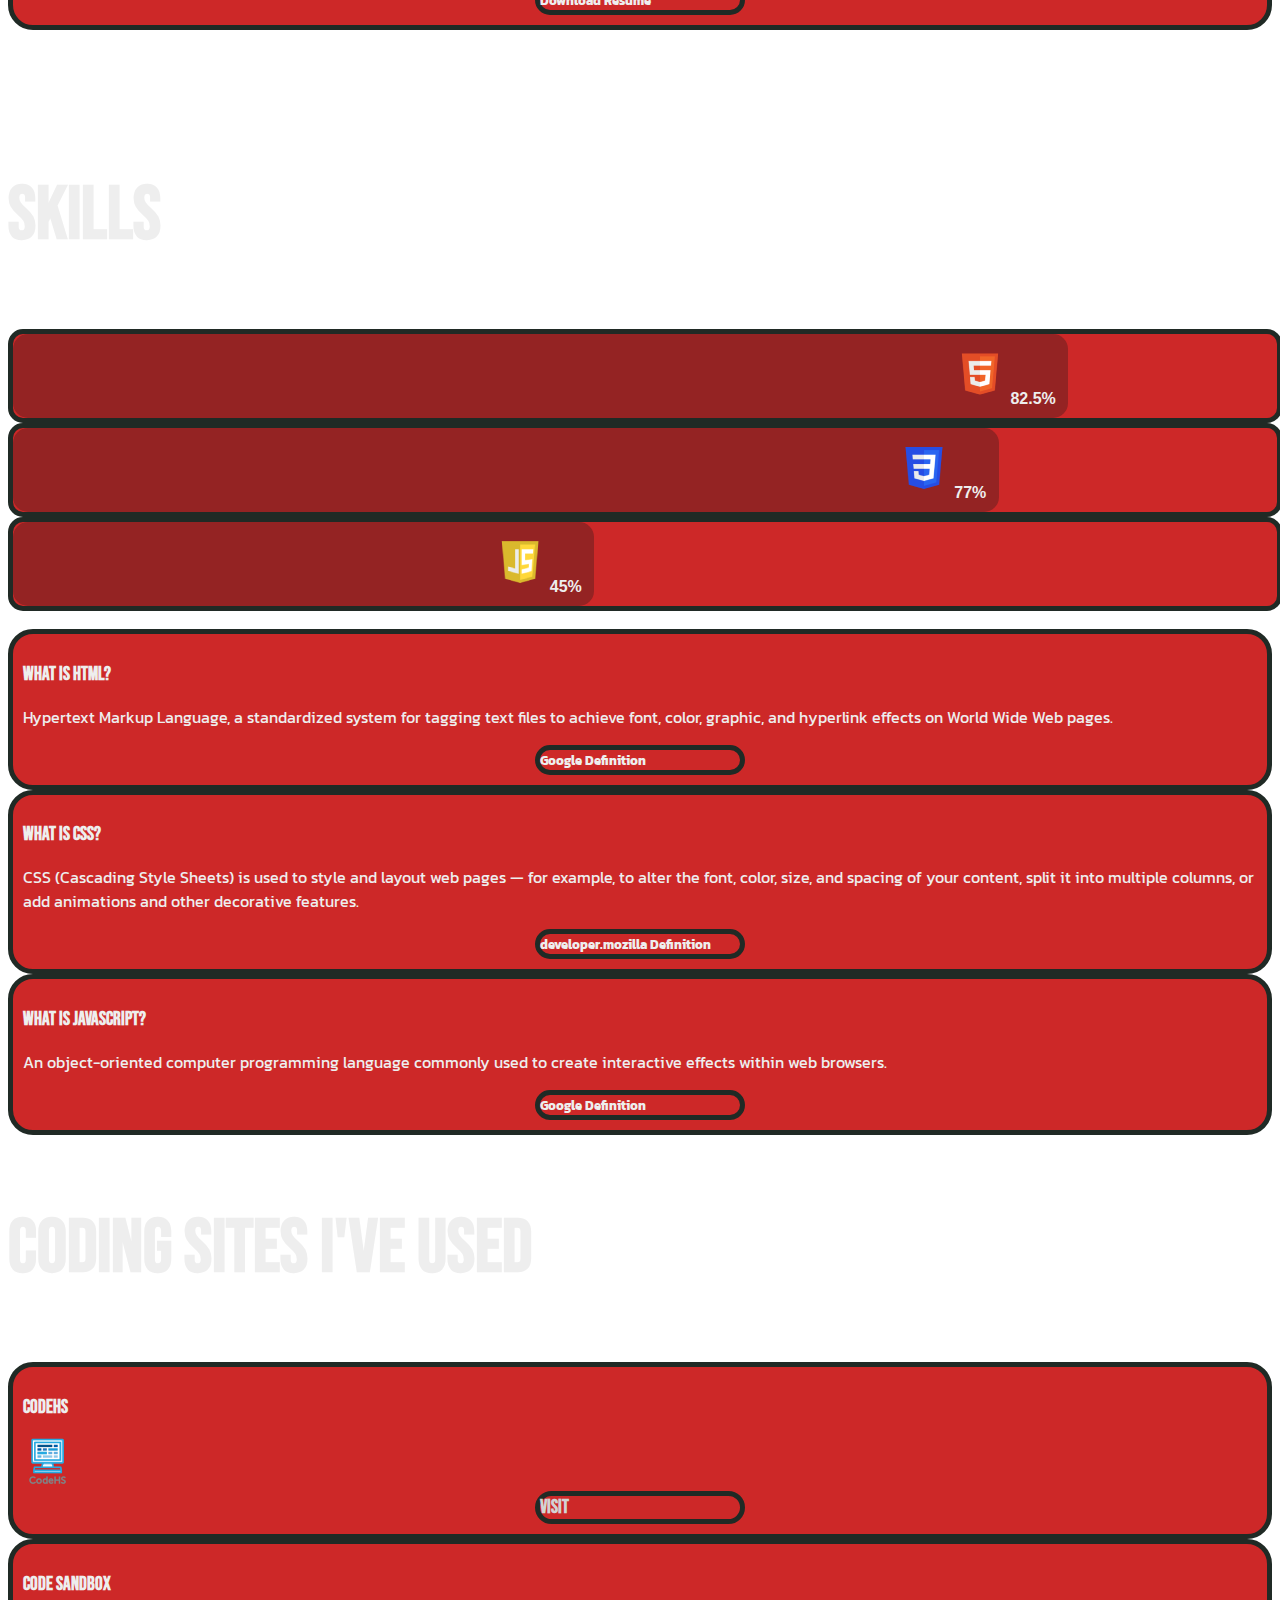
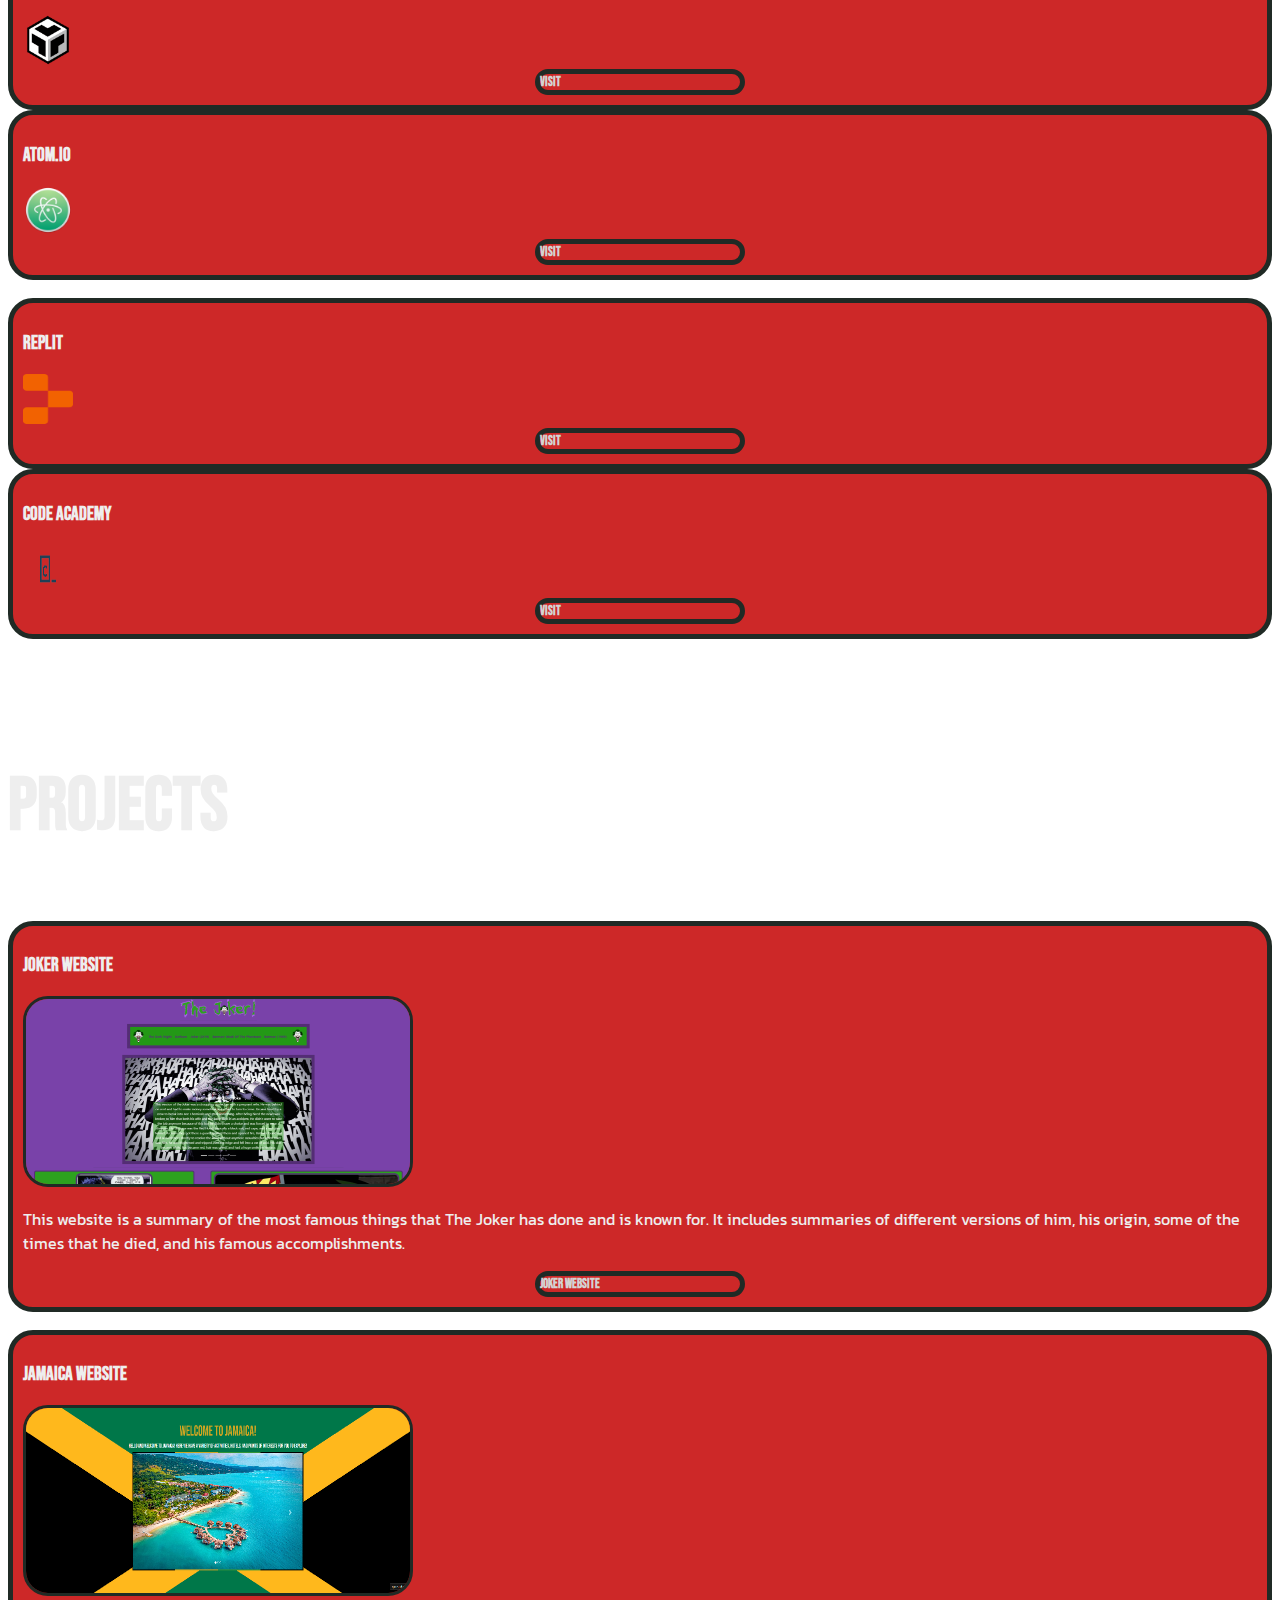
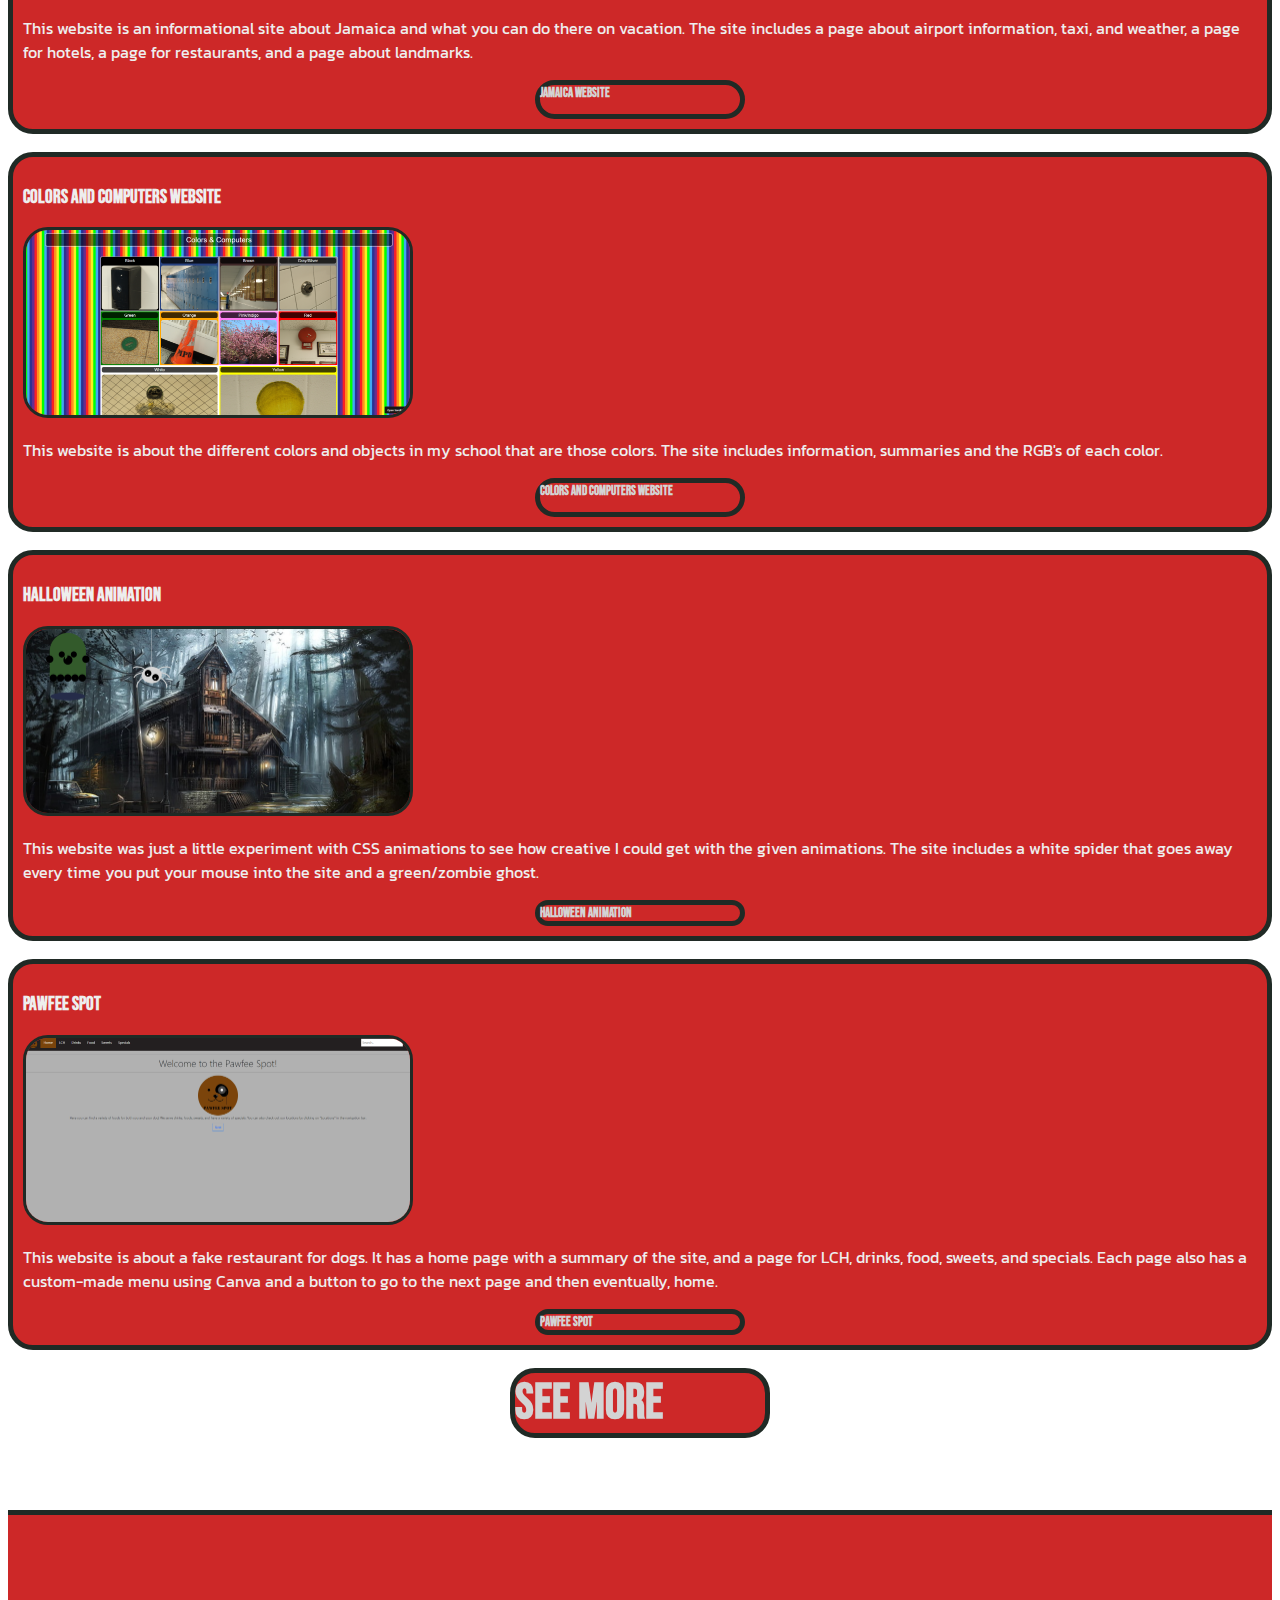
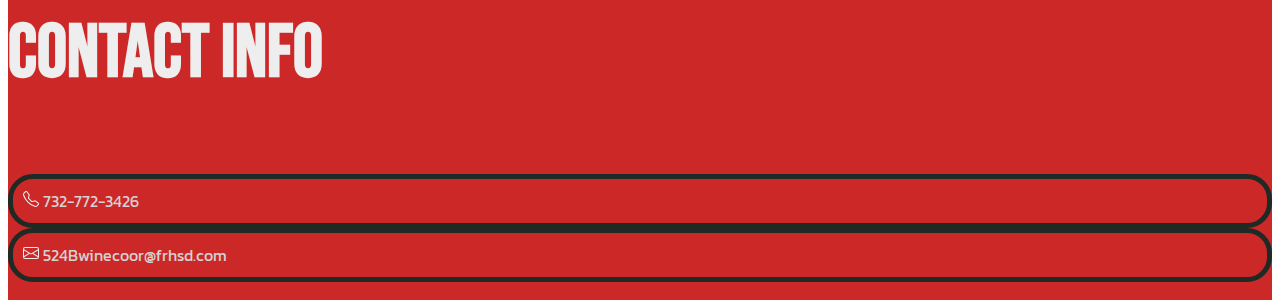
==== commit 17dbad7c: "Update index.html" ====
--- a/index.html
+++ b/index.html
@@ -556,7 +556,7 @@
       <br>
 
       <h5 class="googlefont bg-custom-button2 text-center text-dark"><a
-        href="projects.html" target="blank">See More</a>
+        href="projects.html">See More</a>
     </h5>
 
 
@@ -601,4 +601,4 @@
 
 </body>
 
-</html>+</html>
